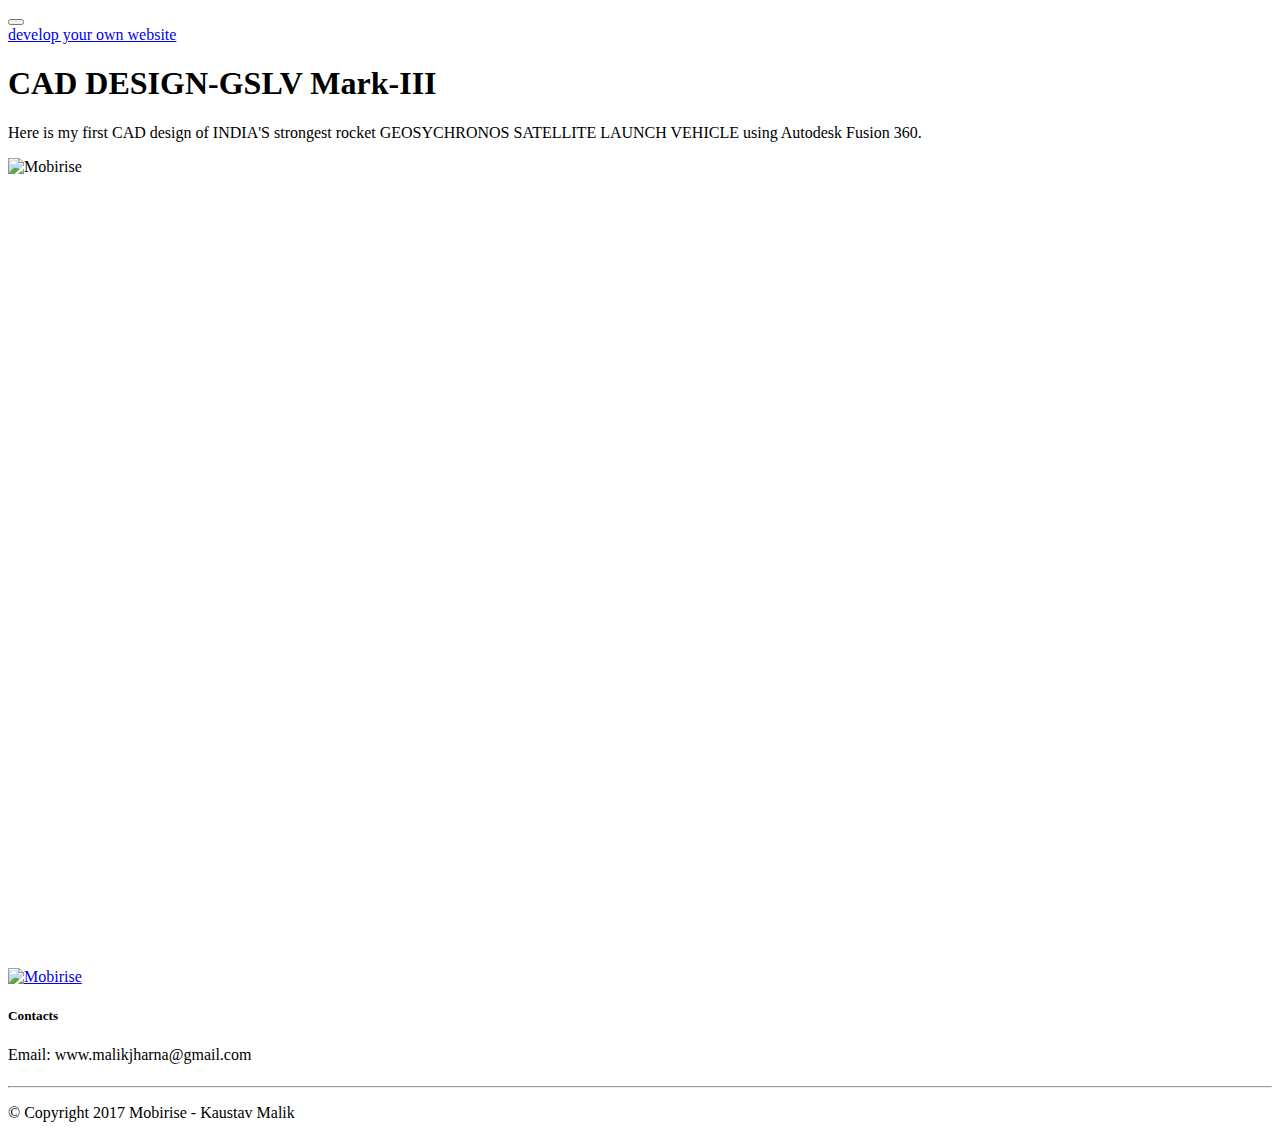
==== index.html @ b1285646 "create github pages" ====
<!DOCTYPE html>
<html  >
<head>
  <!-- Site made with Mobirise Website Builder v4.11.4, https://mobirise.com -->
  <meta charset="UTF-8">
  <meta http-equiv="X-UA-Compatible" content="IE=edge">
  <meta name="generator" content="Mobirise v4.11.4, mobirise.com">
  <meta name="viewport" content="width=device-width, initial-scale=1, minimum-scale=1">
  <link rel="shortcut icon" href="assets/images/logo2.png" type="image/x-icon">
  <meta name="description" content="">
  
  <title>Home</title>
  <link rel="stylesheet" href="assets/web/assets/mobirise-icons/mobirise-icons.css">
  <link rel="stylesheet" href="assets/bootstrap/css/bootstrap.min.css">
  <link rel="stylesheet" href="assets/bootstrap/css/bootstrap-grid.min.css">
  <link rel="stylesheet" href="assets/bootstrap/css/bootstrap-reboot.min.css">
  <link rel="stylesheet" href="assets/socicon/css/styles.css">
  <link rel="stylesheet" href="assets/tether/tether.min.css">
  <link rel="stylesheet" href="assets/dropdown/css/style.css">
  <link rel="stylesheet" href="assets/theme/css/style.css">
  <link rel="preload" as="style" href="assets/mobirise/css/mbr-additional.css"><link rel="stylesheet" href="assets/mobirise/css/mbr-additional.css" type="text/css">
  
  
  
</head>
<body>
  <section class="menu cid-qTkzRZLJNu" once="menu" id="menu1-0">

    

    <nav class="navbar navbar-expand beta-menu navbar-dropdown align-items-center navbar-fixed-top navbar-toggleable-sm">
        <button class="navbar-toggler navbar-toggler-right" type="button" data-toggle="collapse" data-target="#navbarSupportedContent" aria-controls="navbarSupportedContent" aria-expanded="false" aria-label="Toggle navigation">
            <div class="hamburger">
                <span></span>
                <span></span>
                <span></span>
                <span></span>
            </div>
        </button>
        <div class="menu-logo">
            <div class="navbar-brand">
                
                
            </div>
        </div>
        <div class="collapse navbar-collapse" id="navbarSupportedContent">
            
            
        </div>
    </nav>
</section>

<section class="engine"><a href="https://mobirise.info/k">develop your own website</a></section><section class="header4 cid-rFZw6qPSlq mbr-parallax-background" id="header4-4">

    

    <div class="mbr-overlay" style="opacity: 0.8; background-color: rgb(35, 35, 35);">
    </div>

    <div class="container">
        <div class="row justify-content-md-center">
            <div class="media-content col-md-10">
                <h1 class="mbr-section-title align-center mbr-white pb-3 mbr-bold mbr-fonts-style display-1">
                    CAD DESIGN-GSLV Mark-III</h1>
                
                <div class="mbr-text align-center mbr-white pb-3">
                    <p class="mbr-text mbr-fonts-style display-5">
                        Here is my first CAD design of INDIA'S strongest rocket GEOSYCHRONOS SATELLITE LAUNCH VEHICLE using Autodesk Fusion 360.</p>
                </div>
                
            </div>
            <div class="mbr-figure pt-5">
                <img src="assets/images/gslv3-1280x720.png" alt="Mobirise" title="" style="width: 60%;">
            </div>
        </div>
    </div>
</section>

<section class="cid-rFZwajZ3ws" id="image4-5">
    <!-- Block parameters controls (Blue "Gear" panel) -->
    
    <!-- End block parameters -->
    <div class="container images-container">
            <div class="media-container-row" style="width: 80%;">
                <div class="img-item item1" style="width: 177%;">
                    <img src="assets/images/untitled-1-1086x455.png" alt="" title="">
                    
                </div>
                <div class="img-item">
                    <img src="assets/images/gslv-626x816.png" alt="" title="">
                    
                </div>
            </div>
    </div>
</section>

<section class="cid-rFZwWcisaJ" id="video2-9">

    
    
    <figure class="mbr-figure align-center">
        <div class="video-block" style="width: 100%;">
            <div><iframe class="mbr-embedded-video" src="https://www.youtube.com/embed/X3U5oLGYOCw?rel=0&amp;amp;showinfo=0&amp;autoplay=1&amp;loop=1&amp;playlist=X3U5oLGYOCw" width="1280" height="720" frameborder="0" allowfullscreen></iframe></div>
        </div>
    </figure>
</section>

<section class="cid-qTkAaeaxX5 mbr-reveal" id="footer1-2">

    

    

    <div class="container">
        <div class="media-container-row content text-white">
            <div class="col-12 col-md-3">
                <div class="media-wrap">
                    <a href="https://mobirise.com/">
                        <img src="assets/images/logo2.png" alt="Mobirise">
                    </a>
                </div>
            </div>
            <div class="col-12 col-md-3 mbr-fonts-style display-7">
                <h5 class="pb-3"></h5>
                <p class="mbr-text"></p>
            </div>
            <div class="col-12 col-md-3 mbr-fonts-style display-7">
                <h5 class="pb-3">
                    Contacts
                </h5>
                <p class="mbr-text">
                    Email: www.malikjharna@gmail.com
<br></p>
            </div>
            <div class="col-12 col-md-3 mbr-fonts-style display-7">
                <h5 class="pb-3"></h5>
                <p class="mbr-text"></p>
            </div>
        </div>
        <div class="footer-lower">
            <div class="media-container-row">
                <div class="col-sm-12">
                    <hr>
                </div>
            </div>
            <div class="media-container-row mbr-white">
                <div class="col-sm-6 copyright">
                    <p class="mbr-text mbr-fonts-style display-7">
                        © Copyright 2017 Mobirise - Kaustav Malik</p>
                </div>
                <div class="col-md-6">
                    <div class="social-list align-right">
                        <div class="soc-item">
                            
                                <span class="mbr-iconfont mbr-iconfont-social socicon-twitter socicon"></span>
                            
                        </div>
                        <div class="soc-item">
                            
                                <a href="https://github.com/kaustavmalik2004/kaustavmalik2004.github.io" target="_blank"><span class="mbr-iconfont mbr-iconfont-social mbri-github" style="font-size: 30px; color: rgb(20, 157, 204); fill: rgb(20, 157, 204);"></span></a>
                            
                        </div>
                        <div class="soc-item">
                            <a href="https://www.youtube.com/channel/UCB0iASr8nfvkxpq-tZv5fAg?view_as=subscriber" target="_blank">
                                <span class="mbr-iconfont mbr-iconfont-social socicon-youtube socicon" style="color: rgb(255, 51, 102); fill: rgb(255, 51, 102); font-size: 30px;"></span>
                            </a>
                        </div>
                        <div class="soc-item">
                            
                                <span class="mbr-iconfont mbr-iconfont-social socicon-instagram socicon"></span>
                            
                        </div>
                        <div class="soc-item">
                            
                                <span class="mbr-iconfont mbr-iconfont-social socicon-googleplus socicon"></span>
                            
                        </div>
                        <div class="soc-item">
                            
                                <span class="mbr-iconfont mbr-iconfont-social socicon-behance socicon"></span>
                            
                        </div>
                    </div>
                </div>
            </div>
        </div>
    </div>
</section>


  <script src="assets/web/assets/jquery/jquery.min.js"></script>
  <script src="assets/popper/popper.min.js"></script>
  <script src="assets/bootstrap/js/bootstrap.min.js"></script>
  <script src="assets/tether/tether.min.js"></script>
  <script src="assets/dropdown/js/nav-dropdown.js"></script>
  <script src="assets/dropdown/js/navbar-dropdown.js"></script>
  <script src="assets/touchswipe/jquery.touch-swipe.min.js"></script>
  <script src="assets/parallax/jarallax.min.js"></script>
  <script src="assets/smoothscroll/smooth-scroll.js"></script>
  <script src="assets/theme/js/script.js"></script>
  
  
</body>
</html>
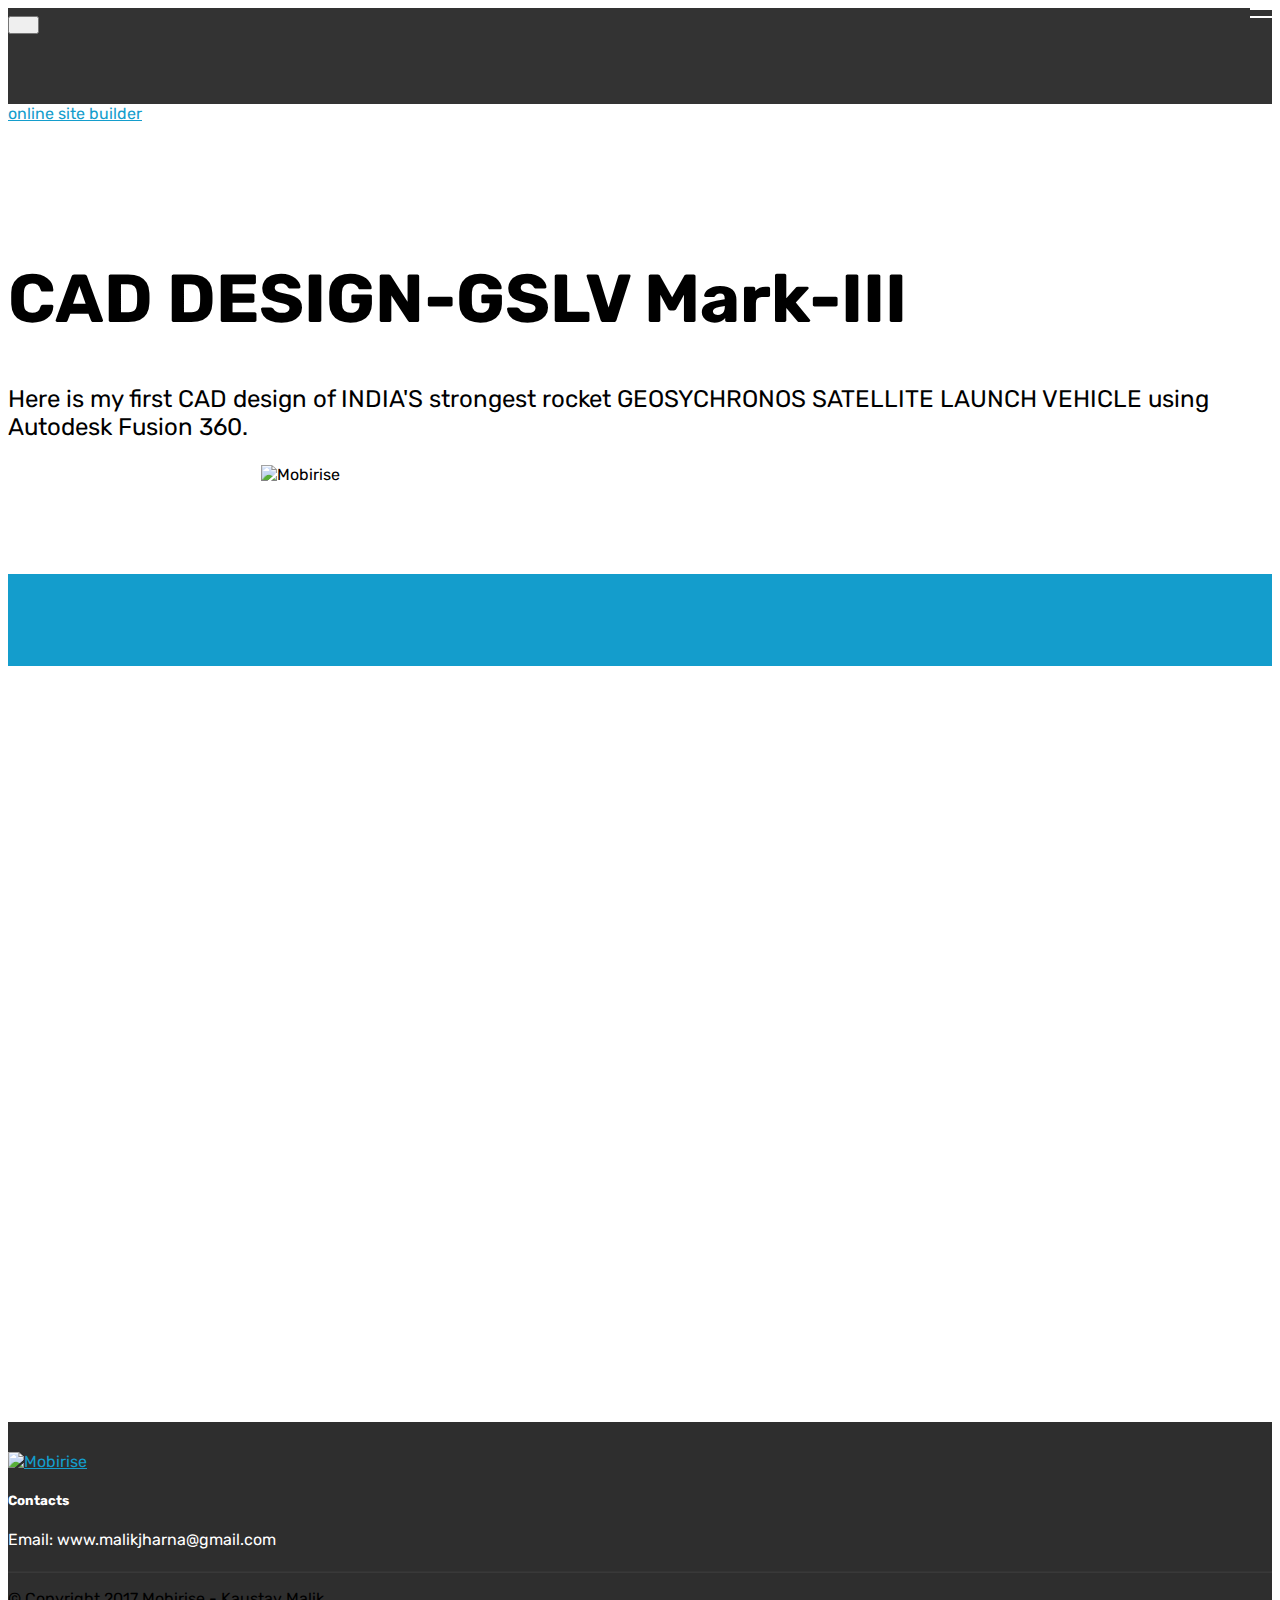
==== commit a3c37d7d: "create github pages" ====
--- a/index.html
+++ b/index.html
@@ -50,7 +50,7 @@
     </nav>
 </section>
 
-<section class="engine"><a href="https://mobirise.info/k">develop your own website</a></section><section class="header4 cid-rFZw6qPSlq mbr-parallax-background" id="header4-4">
+<section class="engine"><a href="https://mobirise.info/a">online site builder</a></section><section class="header4 cid-rFZw6qPSlq mbr-parallax-background" id="header4-4">
 
     
 
--- a/assets/mobirise/css/mbr-additional.css
+++ b/assets/mobirise/css/mbr-additional.css
@@ -0,0 +1,2223 @@
+@import url(https://fonts.googleapis.com/css?family=Rubik:300,300i,400,400i,500,500i,700,700i,900,900i&display=swap);
+
+
+
+
+
+body {
+  font-family: Rubik;
+}
+.display-1 {
+  font-family: 'Rubik', sans-serif;
+  font-size: 4.25rem;
+  font-display: swap;
+}
+.display-1 > .mbr-iconfont {
+  font-size: 6.8rem;
+}
+.display-2 {
+  font-family: 'Rubik', sans-serif;
+  font-size: 3rem;
+  font-display: swap;
+}
+.display-2 > .mbr-iconfont {
+  font-size: 4.8rem;
+}
+.display-4 {
+  font-family: 'Rubik', sans-serif;
+  font-size: 1rem;
+  font-display: swap;
+}
+.display-4 > .mbr-iconfont {
+  font-size: 1.6rem;
+}
+.display-5 {
+  font-family: 'Rubik', sans-serif;
+  font-size: 1.5rem;
+  font-display: swap;
+}
+.display-5 > .mbr-iconfont {
+  font-size: 2.4rem;
+}
+.display-7 {
+  font-family: 'Rubik', sans-serif;
+  font-size: 1rem;
+  font-display: swap;
+}
+.display-7 > .mbr-iconfont {
+  font-size: 1.6rem;
+}
+/* ---- Fluid typography for mobile devices ---- */
+/* 1.4 - font scale ratio ( bootstrap == 1.42857 ) */
+/* 100vw - current viewport width */
+/* (48 - 20)  48 == 48rem == 768px, 20 == 20rem == 320px(minimal supported viewport) */
+/* 0.65 - min scale variable, may vary */
+@media (max-width: 768px) {
+  .display-1 {
+    font-size: 3.4rem;
+    font-size: calc( 2.1374999999999997rem + (4.25 - 2.1374999999999997) * ((100vw - 20rem) / (48 - 20)));
+    line-height: calc( 1.4 * (2.1374999999999997rem + (4.25 - 2.1374999999999997) * ((100vw - 20rem) / (48 - 20))));
+  }
+  .display-2 {
+    font-size: 2.4rem;
+    font-size: calc( 1.7rem + (3 - 1.7) * ((100vw - 20rem) / (48 - 20)));
+    line-height: calc( 1.4 * (1.7rem + (3 - 1.7) * ((100vw - 20rem) / (48 - 20))));
+  }
+  .display-4 {
+    font-size: 0.8rem;
+    font-size: calc( 1rem + (1 - 1) * ((100vw - 20rem) / (48 - 20)));
+    line-height: calc( 1.4 * (1rem + (1 - 1) * ((100vw - 20rem) / (48 - 20))));
+  }
+  .display-5 {
+    font-size: 1.2rem;
+    font-size: calc( 1.175rem + (1.5 - 1.175) * ((100vw - 20rem) / (48 - 20)));
+    line-height: calc( 1.4 * (1.175rem + (1.5 - 1.175) * ((100vw - 20rem) / (48 - 20))));
+  }
+}
+/* Buttons */
+.btn {
+  padding: 1rem 3rem;
+  border-radius: 3px;
+}
+.btn-sm {
+  padding: 0.6rem 1.5rem;
+  border-radius: 3px;
+}
+.btn-md {
+  padding: 1rem 3rem;
+  border-radius: 3px;
+}
+.btn-lg {
+  padding: 1.2rem 3.2rem;
+  border-radius: 3px;
+}
+.bg-primary {
+  background-color: #149dcc !important;
+}
+.bg-success {
+  background-color: #f7ed4a !important;
+}
+.bg-info {
+  background-color: #82786e !important;
+}
+.bg-warning {
+  background-color: #879a9f !important;
+}
+.bg-danger {
+  background-color: #b1a374 !important;
+}
+.btn-primary,
+.btn-primary:active {
+  background-color: #149dcc !important;
+  border-color: #149dcc !important;
+  color: #ffffff !important;
+}
+.btn-primary:hover,
+.btn-primary:focus,
+.btn-primary.focus,
+.btn-primary.active {
+  color: #ffffff !important;
+  background-color: #0d6786 !important;
+  border-color: #0d6786 !important;
+}
+.btn-primary.disabled,
+.btn-primary:disabled {
+  color: #ffffff !important;
+  background-color: #0d6786 !important;
+  border-color: #0d6786 !important;
+}
+.btn-secondary,
+.btn-secondary:active {
+  background-color: #ff3366 !important;
+  border-color: #ff3366 !important;
+  color: #ffffff !important;
+}
+.btn-secondary:hover,
+.btn-secondary:focus,
+.btn-secondary.focus,
+.btn-secondary.active {
+  color: #ffffff !important;
+  background-color: #e50039 !important;
+  border-color: #e50039 !important;
+}
+.btn-secondary.disabled,
+.btn-secondary:disabled {
+  color: #ffffff !important;
+  background-color: #e50039 !important;
+  border-color: #e50039 !important;
+}
+.btn-info,
+.btn-info:active {
+  background-color: #82786e !important;
+  border-color: #82786e !important;
+  color: #ffffff !important;
+}
+.btn-info:hover,
+.btn-info:focus,
+.btn-info.focus,
+.btn-info.active {
+  color: #ffffff !important;
+  background-color: #59524b !important;
+  border-color: #59524b !important;
+}
+.btn-info.disabled,
+.btn-info:disabled {
+  color: #ffffff !important;
+  background-color: #59524b !important;
+  border-color: #59524b !important;
+}
+.btn-success,
+.btn-success:active {
+  background-color: #f7ed4a !important;
+  border-color: #f7ed4a !important;
+  color: #3f3c03 !important;
+}
+.btn-success:hover,
+.btn-success:focus,
+.btn-success.focus,
+.btn-success.active {
+  color: #3f3c03 !important;
+  background-color: #eadd0a !important;
+  border-color: #eadd0a !important;
+}
+.btn-success.disabled,
+.btn-success:disabled {
+  color: #3f3c03 !important;
+  background-color: #eadd0a !important;
+  border-color: #eadd0a !important;
+}
+.btn-warning,
+.btn-warning:active {
+  background-color: #879a9f !important;
+  border-color: #879a9f !important;
+  color: #ffffff !important;
+}
+.btn-warning:hover,
+.btn-warning:focus,
+.btn-warning.focus,
+.btn-warning.active {
+  color: #ffffff !important;
+  background-color: #617479 !important;
+  border-color: #617479 !important;
+}
+.btn-warning.disabled,
+.btn-warning:disabled {
+  color: #ffffff !important;
+  background-color: #617479 !important;
+  border-color: #617479 !important;
+}
+.btn-danger,
+.btn-danger:active {
+  background-color: #b1a374 !important;
+  border-color: #b1a374 !important;
+  color: #ffffff !important;
+}
+.btn-danger:hover,
+.btn-danger:focus,
+.btn-danger.focus,
+.btn-danger.active {
+  color: #ffffff !important;
+  background-color: #8b7d4e !important;
+  border-color: #8b7d4e !important;
+}
+.btn-danger.disabled,
+.btn-danger:disabled {
+  color: #ffffff !important;
+  background-color: #8b7d4e !important;
+  border-color: #8b7d4e !important;
+}
+.btn-white {
+  color: #333333 !important;
+}
+.btn-white,
+.btn-white:active {
+  background-color: #ffffff !important;
+  border-color: #ffffff !important;
+  color: #808080 !important;
+}
+.btn-white:hover,
+.btn-white:focus,
+.btn-white.focus,
+.btn-white.active {
+  color: #808080 !important;
+  background-color: #d9d9d9 !important;
+  border-color: #d9d9d9 !important;
+}
+.btn-white.disabled,
+.btn-white:disabled {
+  color: #808080 !important;
+  background-color: #d9d9d9 !important;
+  border-color: #d9d9d9 !important;
+}
+.btn-black,
+.btn-black:active {
+  background-color: #333333 !important;
+  border-color: #333333 !important;
+  color: #ffffff !important;
+}
+.btn-black:hover,
+.btn-black:focus,
+.btn-black.focus,
+.btn-black.active {
+  color: #ffffff !important;
+  background-color: #0d0d0d !important;
+  border-color: #0d0d0d !important;
+}
+.btn-black.disabled,
+.btn-black:disabled {
+  color: #ffffff !important;
+  background-color: #0d0d0d !important;
+  border-color: #0d0d0d !important;
+}
+.btn-primary-outline,
+.btn-primary-outline:active {
+  background: none;
+  border-color: #0b566f;
+  color: #0b566f;
+}
+.btn-primary-outline:hover,
+.btn-primary-outline:focus,
+.btn-primary-outline.focus,
+.btn-primary-outline.active {
+  color: #ffffff;
+  background-color: #149dcc;
+  border-color: #149dcc;
+}
+.btn-primary-outline.disabled,
+.btn-primary-outline:disabled {
+  color: #ffffff !important;
+  background-color: #149dcc !important;
+  border-color: #149dcc !important;
+}
+.btn-secondary-outline,
+.btn-secondary-outline:active {
+  background: none;
+  border-color: #cc0033;
+  color: #cc0033;
+}
+.btn-secondary-outline:hover,
+.btn-secondary-outline:focus,
+.btn-secondary-outline.focus,
+.btn-secondary-outline.active {
+  color: #ffffff;
+  background-color: #ff3366;
+  border-color: #ff3366;
+}
+.btn-secondary-outline.disabled,
+.btn-secondary-outline:disabled {
+  color: #ffffff !important;
+  background-color: #ff3366 !important;
+  border-color: #ff3366 !important;
+}
+.btn-info-outline,
+.btn-info-outline:active {
+  background: none;
+  border-color: #4b453f;
+  color: #4b453f;
+}
+.btn-info-outline:hover,
+.btn-info-outline:focus,
+.btn-info-outline.focus,
+.btn-info-outline.active {
+  color: #ffffff;
+  background-color: #82786e;
+  border-color: #82786e;
+}
+.btn-info-outline.disabled,
+.btn-info-outline:disabled {
+  color: #ffffff !important;
+  background-color: #82786e !important;
+  border-color: #82786e !important;
+}
+.btn-success-outline,
+.btn-success-outline:active {
+  background: none;
+  border-color: #d2c609;
+  color: #d2c609;
+}
+.btn-success-outline:hover,
+.btn-success-outline:focus,
+.btn-success-outline.focus,
+.btn-success-outline.active {
+  color: #3f3c03;
+  background-color: #f7ed4a;
+  border-color: #f7ed4a;
+}
+.btn-success-outline.disabled,
+.btn-success-outline:disabled {
+  color: #3f3c03 !important;
+  background-color: #f7ed4a !important;
+  border-color: #f7ed4a !important;
+}
+.btn-warning-outline,
+.btn-warning-outline:active {
+  background: none;
+  border-color: #55666b;
+  color: #55666b;
+}
+.btn-warning-outline:hover,
+.btn-warning-outline:focus,
+.btn-warning-outline.focus,
+.btn-warning-outline.active {
+  color: #ffffff;
+  background-color: #879a9f;
+  border-color: #879a9f;
+}
+.btn-warning-outline.disabled,
+.btn-warning-outline:disabled {
+  color: #ffffff !important;
+  background-color: #879a9f !important;
+  border-color: #879a9f !important;
+}
+.btn-danger-outline,
+.btn-danger-outline:active {
+  background: none;
+  border-color: #7a6e45;
+  color: #7a6e45;
+}
+.btn-danger-outline:hover,
+.btn-danger-outline:focus,
+.btn-danger-outline.focus,
+.btn-danger-outline.active {
+  color: #ffffff;
+  background-color: #b1a374;
+  border-color: #b1a374;
+}
+.btn-danger-outline.disabled,
+.btn-danger-outline:disabled {
+  color: #ffffff !important;
+  background-color: #b1a374 !important;
+  border-color: #b1a374 !important;
+}
+.btn-black-outline,
+.btn-black-outline:active {
+  background: none;
+  border-color: #000000;
+  color: #000000;
+}
+.btn-black-outline:hover,
+.btn-black-outline:focus,
+.btn-black-outline.focus,
+.btn-black-outline.active {
+  color: #ffffff;
+  background-color: #333333;
+  border-color: #333333;
+}
+.btn-black-outline.disabled,
+.btn-black-outline:disabled {
+  color: #ffffff !important;
+  background-color: #333333 !important;
+  border-color: #333333 !important;
+}
+.btn-white-outline,
+.btn-white-outline:active,
+.btn-white-outline.active {
+  background: none;
+  border-color: #ffffff;
+  color: #ffffff;
+}
+.btn-white-outline:hover,
+.btn-white-outline:focus,
+.btn-white-outline.focus {
+  color: #333333;
+  background-color: #ffffff;
+  border-color: #ffffff;
+}
+.text-primary {
+  color: #149dcc !important;
+}
+.text-secondary {
+  color: #ff3366 !important;
+}
+.text-success {
+  color: #f7ed4a !important;
+}
+.text-info {
+  color: #82786e !important;
+}
+.text-warning {
+  color: #879a9f !important;
+}
+.text-danger {
+  color: #b1a374 !important;
+}
+.text-white {
+  color: #ffffff !important;
+}
+.text-black {
+  color: #000000 !important;
+}
+a.text-primary:hover,
+a.text-primary:focus {
+  color: #0b566f !important;
+}
+a.text-secondary:hover,
+a.text-secondary:focus {
+  color: #cc0033 !important;
+}
+a.text-success:hover,
+a.text-success:focus {
+  color: #d2c609 !important;
+}
+a.text-info:hover,
+a.text-info:focus {
+  color: #4b453f !important;
+}
+a.text-warning:hover,
+a.text-warning:focus {
+  color: #55666b !important;
+}
+a.text-danger:hover,
+a.text-danger:focus {
+  color: #7a6e45 !important;
+}
+a.text-white:hover,
+a.text-white:focus {
+  color: #b3b3b3 !important;
+}
+a.text-black:hover,
+a.text-black:focus {
+  color: #4d4d4d !important;
+}
+.alert-success {
+  background-color: #70c770;
+}
+.alert-info {
+  background-color: #82786e;
+}
+.alert-warning {
+  background-color: #879a9f;
+}
+.alert-danger {
+  background-color: #b1a374;
+}
+.mbr-section-btn a.btn:not(.btn-form) {
+  border-radius: 100px;
+}
+.mbr-section-btn a.btn:not(.btn-form):hover,
+.mbr-section-btn a.btn:not(.btn-form):focus {
+  box-shadow: none !important;
+}
+.mbr-section-btn a.btn:not(.btn-form):hover,
+.mbr-section-btn a.btn:not(.btn-form):focus {
+  box-shadow: 0 10px 40px 0 rgba(0, 0, 0, 0.2) !important;
+  -webkit-box-shadow: 0 10px 40px 0 rgba(0, 0, 0, 0.2) !important;
+}
+.mbr-gallery-filter li a {
+  border-radius: 100px !important;
+}
+.mbr-gallery-filter li.active .btn {
+  background-color: #149dcc;
+  border-color: #149dcc;
+  color: #ffffff;
+}
+.mbr-gallery-filter li.active .btn:focus {
+  box-shadow: none;
+}
+.nav-tabs .nav-link {
+  border-radius: 100px !important;
+}
+a,
+a:hover {
+  color: #149dcc;
+}
+.mbr-plan-header.bg-primary .mbr-plan-subtitle,
+.mbr-plan-header.bg-primary .mbr-plan-price-desc {
+  color: #b4e6f8;
+}
+.mbr-plan-header.bg-success .mbr-plan-subtitle,
+.mbr-plan-header.bg-success .mbr-plan-price-desc {
+  color: #ffffff;
+}
+.mbr-plan-header.bg-info .mbr-plan-subtitle,
+.mbr-plan-header.bg-info .mbr-plan-price-desc {
+  color: #beb8b2;
+}
+.mbr-plan-header.bg-warning .mbr-plan-subtitle,
+.mbr-plan-header.bg-warning .mbr-plan-price-desc {
+  color: #ced6d8;
+}
+.mbr-plan-header.bg-danger .mbr-plan-subtitle,
+.mbr-plan-header.bg-danger .mbr-plan-price-desc {
+  color: #dfd9c6;
+}
+/* Scroll to top button*/
+.scrollToTop_wraper {
+  display: none;
+}
+.form-control {
+  font-family: 'Rubik', sans-serif;
+  font-size: 1rem;
+  font-display: swap;
+}
+.form-control > .mbr-iconfont {
+  font-size: 1.6rem;
+}
+blockquote {
+  border-color: #149dcc;
+}
+/* Forms */
+.mbr-form .btn {
+  margin: .4rem 0;
+}
+.mbr-form .input-group-btn a.btn {
+  border-radius: 100px !important;
+}
+.mbr-form .input-group-btn a.btn:hover {
+  box-shadow: 0 10px 40px 0 rgba(0, 0, 0, 0.2);
+}
+.mbr-form .input-group-btn button[type="submit"] {
+  border-radius: 100px !important;
+  padding: 1rem 3rem;
+}
+.mbr-form .input-group-btn button[type="submit"]:hover {
+  box-shadow: 0 10px 40px 0 rgba(0, 0, 0, 0.2);
+}
+.form2 .form-control {
+  border-top-left-radius: 100px;
+  border-bottom-left-radius: 100px;
+}
+.form2 .input-group-btn a.btn {
+  border-top-left-radius: 0 !important;
+  border-bottom-left-radius: 0 !important;
+}
+.form2 .input-group-btn button[type="submit"] {
+  border-top-left-radius: 0 !important;
+  border-bottom-left-radius: 0 !important;
+}
+.form3 input[type="email"] {
+  border-radius: 100px !important;
+}
+@media (max-width: 349px) {
+  .form2 input[type="email"] {
+    border-radius: 100px !important;
+  }
+  .form2 .input-group-btn a.btn {
+    border-radius: 100px !important;
+  }
+  .form2 .input-group-btn button[type="submit"] {
+    border-radius: 100px !important;
+  }
+}
+@media (max-width: 767px) {
+  .btn {
+    font-size: .75rem !important;
+  }
+  .btn .mbr-iconfont {
+    font-size: 1rem !important;
+  }
+}
+/* Footer */
+.mbr-footer-content li::before,
+.mbr-footer .mbr-contacts li::before {
+  background: #149dcc;
+}
+.mbr-footer-content li a:hover,
+.mbr-footer .mbr-contacts li a:hover {
+  color: #149dcc;
+}
+.footer3 input[type="email"],
+.footer4 input[type="email"] {
+  border-radius: 100px !important;
+}
+.footer3 .input-group-btn a.btn,
+.footer4 .input-group-btn a.btn {
+  border-radius: 100px !important;
+}
+.footer3 .input-group-btn button[type="submit"],
+.footer4 .input-group-btn button[type="submit"] {
+  border-radius: 100px !important;
+}
+/* Headers*/
+.header13 .form-inline input[type="email"],
+.header14 .form-inline input[type="email"] {
+  border-radius: 100px;
+}
+.header13 .form-inline input[type="text"],
+.header14 .form-inline input[type="text"] {
+  border-radius: 100px;
+}
+.header13 .form-inline input[type="tel"],
+.header14 .form-inline input[type="tel"] {
+  border-radius: 100px;
+}
+.header13 .form-inline a.btn,
+.header14 .form-inline a.btn {
+  border-radius: 100px;
+}
+.header13 .form-inline button,
+.header14 .form-inline button {
+  border-radius: 100px !important;
+}
+@media screen and (-ms-high-contrast: active), (-ms-high-contrast: none) {
+  .card-wrapper {
+    flex: auto !important;
+  }
+}
+.jq-selectbox li:hover,
+.jq-selectbox li.selected {
+  background-color: #149dcc;
+  color: #ffffff;
+}
+.jq-selectbox .jq-selectbox__trigger-arrow,
+.jq-number__spin.minus:after,
+.jq-number__spin.plus:after {
+  transition: 0.4s;
+  border-top-color: currentColor;
+  border-bottom-color: currentColor;
+}
+.jq-selectbox:hover .jq-selectbox__trigger-arrow,
+.jq-number__spin.minus:hover:after,
+.jq-number__spin.plus:hover:after {
+  border-top-color: #149dcc;
+  border-bottom-color: #149dcc;
+}
+.xdsoft_datetimepicker .xdsoft_calendar td.xdsoft_default,
+.xdsoft_datetimepicker .xdsoft_calendar td.xdsoft_current,
+.xdsoft_datetimepicker .xdsoft_timepicker .xdsoft_time_box > div > div.xdsoft_current {
+  color: #ffffff !important;
+  background-color: #149dcc !important;
+  box-shadow: none !important;
+}
+.xdsoft_datetimepicker .xdsoft_calendar td:hover,
+.xdsoft_datetimepicker .xdsoft_timepicker .xdsoft_time_box > div > div:hover {
+  color: #ffffff !important;
+  background: #ff3366 !important;
+  box-shadow: none !important;
+}
+.lazy-bg {
+  background-image: none !important;
+}
+.lazy-placeholder:not(section),
+.lazy-none {
+  display: block;
+  position: relative;
+  padding-bottom: 56.25%;
+}
+iframe.lazy-placeholder,
+.lazy-placeholder:after {
+  content: '';
+  position: absolute;
+  width: 100px;
+  height: 100px;
+  background: transparent no-repeat center;
+  background-size: contain;
+  top: 50%;
+  left: 50%;
+  transform: translateX(-50%) translateY(-50%);
+  background-image: url("data:image/svg+xml;charset=UTF-8,%3csvg width='32' height='32' viewBox='0 0 64 64' xmlns='http://www.w3.org/2000/svg' stroke='%23149dcc' %3e%3cg fill='none' fill-rule='evenodd'%3e%3cg transform='translate(16 16)' stroke-width='2'%3e%3ccircle stroke-opacity='.5' cx='16' cy='16' r='16'/%3e%3cpath d='M32 16c0-9.94-8.06-16-16-16'%3e%3canimateTransform attributeName='transform' type='rotate' from='0 16 16' to='360 16 16' dur='1s' repeatCount='indefinite'/%3e%3c/path%3e%3c/g%3e%3c/g%3e%3c/svg%3e");
+}
+section.lazy-placeholder:after {
+  opacity: 0.3;
+}
+.cid-qTkzRZLJNu .navbar {
+  padding: .5rem 0;
+  background: #333333;
+  transition: none;
+  min-height: 77px;
+}
+.cid-qTkzRZLJNu .navbar-dropdown.bg-color.transparent.opened {
+  background: #333333;
+}
+.cid-qTkzRZLJNu a {
+  font-style: normal;
+}
+.cid-qTkzRZLJNu .nav-item span {
+  padding-right: 0.4em;
+  line-height: 0.5em;
+  vertical-align: text-bottom;
+  position: relative;
+  text-decoration: none;
+}
+.cid-qTkzRZLJNu .nav-item a {
+  display: flex;
+  align-items: center;
+  justify-content: center;
+  padding: 0.7rem 0 !important;
+  margin: 0rem .65rem !important;
+}
+.cid-qTkzRZLJNu .nav-item:focus,
+.cid-qTkzRZLJNu .nav-link:focus {
+  outline: none;
+}
+.cid-qTkzRZLJNu .btn {
+  padding: 0.4rem 1.5rem;
+  display: inline-flex;
+  align-items: center;
+}
+.cid-qTkzRZLJNu .btn .mbr-iconfont {
+  font-size: 1.6rem;
+}
+.cid-qTkzRZLJNu .menu-logo {
+  margin-right: auto;
+}
+.cid-qTkzRZLJNu .menu-logo .navbar-brand {
+  display: flex;
+  margin-left: 5rem;
+  padding: 0;
+  transition: padding .2s;
+  min-height: 3.8rem;
+  align-items: center;
+}
+.cid-qTkzRZLJNu .menu-logo .navbar-brand .navbar-caption-wrap {
+  display: -webkit-flex;
+  -webkit-align-items: center;
+  align-items: center;
+  word-break: break-word;
+  min-width: 7rem;
+  margin: .3rem 0;
+}
+.cid-qTkzRZLJNu .menu-logo .navbar-brand .navbar-caption-wrap .navbar-caption {
+  line-height: 1.2rem !important;
+  padding-right: 2rem;
+}
+.cid-qTkzRZLJNu .menu-logo .navbar-brand .navbar-logo {
+  font-size: 4rem;
+  transition: font-size 0.25s;
+}
+.cid-qTkzRZLJNu .menu-logo .navbar-brand .navbar-logo img {
+  display: flex;
+}
+.cid-qTkzRZLJNu .menu-logo .navbar-brand .navbar-logo .mbr-iconfont {
+  transition: font-size 0.25s;
+}
+.cid-qTkzRZLJNu .navbar-toggleable-sm .navbar-collapse {
+  justify-content: flex-end;
+  -webkit-justify-content: flex-end;
+  padding-right: 5rem;
+  width: auto;
+}
+.cid-qTkzRZLJNu .navbar-toggleable-sm .navbar-collapse .navbar-nav {
+  flex-wrap: wrap;
+  -webkit-flex-wrap: wrap;
+  padding-left: 0;
+}
+.cid-qTkzRZLJNu .navbar-toggleable-sm .navbar-collapse .navbar-nav .nav-item {
+  -webkit-align-self: center;
+  align-self: center;
+}
+.cid-qTkzRZLJNu .navbar-toggleable-sm .navbar-collapse .navbar-buttons {
+  padding-left: 0;
+  padding-bottom: 0;
+}
+.cid-qTkzRZLJNu .dropdown .dropdown-menu {
+  background: #333333;
+  display: none;
+  position: absolute;
+  min-width: 5rem;
+  padding-top: 1.4rem;
+  padding-bottom: 1.4rem;
+  text-align: left;
+}
+.cid-qTkzRZLJNu .dropdown .dropdown-menu .dropdown-item {
+  width: auto;
+  padding: 0.235em 1.5385em 0.235em 1.5385em !important;
+}
+.cid-qTkzRZLJNu .dropdown .dropdown-menu .dropdown-item::after {
+  right: 0.5rem;
+}
+.cid-qTkzRZLJNu .dropdown .dropdown-menu .dropdown-submenu {
+  margin: 0;
+}
+.cid-qTkzRZLJNu .dropdown.open > .dropdown-menu {
+  display: block;
+}
+.cid-qTkzRZLJNu .navbar-toggleable-sm.opened:after {
+  position: absolute;
+  width: 100vw;
+  height: 100vh;
+  content: '';
+  background-color: rgba(0, 0, 0, 0.1);
+  left: 0;
+  bottom: 0;
+  transform: translateY(100%);
+  -webkit-transform: translateY(100%);
+  z-index: 1000;
+}
+.cid-qTkzRZLJNu .navbar.navbar-short {
+  min-height: 60px;
+  transition: all .2s;
+}
+.cid-qTkzRZLJNu .navbar.navbar-short .navbar-toggler-right {
+  top: 20px;
+}
+.cid-qTkzRZLJNu .navbar.navbar-short .navbar-logo a {
+  font-size: 2.5rem !important;
+  line-height: 2.5rem;
+  transition: font-size 0.25s;
+}
+.cid-qTkzRZLJNu .navbar.navbar-short .navbar-logo a .mbr-iconfont {
+  font-size: 2.5rem !important;
+}
+.cid-qTkzRZLJNu .navbar.navbar-short .navbar-logo a img {
+  height: 3rem !important;
+}
+.cid-qTkzRZLJNu .navbar.navbar-short .navbar-brand {
+  min-height: 3rem;
+}
+.cid-qTkzRZLJNu button.navbar-toggler {
+  width: 31px;
+  height: 18px;
+  cursor: pointer;
+  transition: all .2s;
+  top: 1.5rem;
+  right: 1rem;
+}
+.cid-qTkzRZLJNu button.navbar-toggler:focus {
+  outline: none;
+}
+.cid-qTkzRZLJNu button.navbar-toggler .hamburger span {
+  position: absolute;
+  right: 0;
+  width: 30px;
+  height: 2px;
+  border-right: 5px;
+  background-color: #ffffff;
+}
+.cid-qTkzRZLJNu button.navbar-toggler .hamburger span:nth-child(1) {
+  top: 0;
+  transition: all .2s;
+}
+.cid-qTkzRZLJNu button.navbar-toggler .hamburger span:nth-child(2) {
+  top: 8px;
+  transition: all .15s;
+}
+.cid-qTkzRZLJNu button.navbar-toggler .hamburger span:nth-child(3) {
+  top: 8px;
+  transition: all .15s;
+}
+.cid-qTkzRZLJNu button.navbar-toggler .hamburger span:nth-child(4) {
+  top: 16px;
+  transition: all .2s;
+}
+.cid-qTkzRZLJNu nav.opened .hamburger span:nth-child(1) {
+  top: 8px;
+  width: 0;
+  opacity: 0;
+  right: 50%;
+  transition: all .2s;
+}
+.cid-qTkzRZLJNu nav.opened .hamburger span:nth-child(2) {
+  -webkit-transform: rotate(45deg);
+  transform: rotate(45deg);
+  transition: all .25s;
+}
+.cid-qTkzRZLJNu nav.opened .hamburger span:nth-child(3) {
+  -webkit-transform: rotate(-45deg);
+  transform: rotate(-45deg);
+  transition: all .25s;
+}
+.cid-qTkzRZLJNu nav.opened .hamburger span:nth-child(4) {
+  top: 8px;
+  width: 0;
+  opacity: 0;
+  right: 50%;
+  transition: all .2s;
+}
+.cid-qTkzRZLJNu .collapsed.navbar-expand {
+  flex-direction: column;
+}
+.cid-qTkzRZLJNu .collapsed .btn {
+  display: flex;
+}
+.cid-qTkzRZLJNu .collapsed .navbar-collapse {
+  display: none !important;
+  padding-right: 0 !important;
+}
+.cid-qTkzRZLJNu .collapsed .navbar-collapse.collapsing,
+.cid-qTkzRZLJNu .collapsed .navbar-collapse.show {
+  display: block !important;
+}
+.cid-qTkzRZLJNu .collapsed .navbar-collapse.collapsing .navbar-nav,
+.cid-qTkzRZLJNu .collapsed .navbar-collapse.show .navbar-nav {
+  display: block;
+  text-align: center;
+}
+.cid-qTkzRZLJNu .collapsed .navbar-collapse.collapsing .navbar-nav .nav-item,
+.cid-qTkzRZLJNu .collapsed .navbar-collapse.show .navbar-nav .nav-item {
+  clear: both;
+}
+.cid-qTkzRZLJNu .collapsed .navbar-collapse.collapsing .navbar-nav .nav-item:last-child,
+.cid-qTkzRZLJNu .collapsed .navbar-collapse.show .navbar-nav .nav-item:last-child {
+  margin-bottom: 1rem;
+}
+.cid-qTkzRZLJNu .collapsed .navbar-collapse.collapsing .navbar-buttons,
+.cid-qTkzRZLJNu .collapsed .navbar-collapse.show .navbar-buttons {
+  text-align: center;
+}
+.cid-qTkzRZLJNu .collapsed .navbar-collapse.collapsing .navbar-buttons:last-child,
+.cid-qTkzRZLJNu .collapsed .navbar-collapse.show .navbar-buttons:last-child {
+  margin-bottom: 1rem;
+}
+.cid-qTkzRZLJNu .collapsed button.navbar-toggler {
+  display: block;
+}
+.cid-qTkzRZLJNu .collapsed .navbar-brand {
+  margin-left: 1rem !important;
+}
+.cid-qTkzRZLJNu .collapsed .navbar-toggleable-sm {
+  flex-direction: column;
+  -webkit-flex-direction: column;
+}
+.cid-qTkzRZLJNu .collapsed .dropdown .dropdown-menu {
+  width: 100%;
+  text-align: center;
+  position: relative;
+  opacity: 0;
+  display: block;
+  height: 0;
+  visibility: hidden;
+  padding: 0;
+  transition-duration: .5s;
+  transition-property: opacity,padding,height;
+}
+.cid-qTkzRZLJNu .collapsed .dropdown.open > .dropdown-menu {
+  position: relative;
+  opacity: 1;
+  height: auto;
+  padding: 1.4rem 0;
+  visibility: visible;
+}
+.cid-qTkzRZLJNu .collapsed .dropdown .dropdown-submenu {
+  left: 0;
+  text-align: center;
+  width: 100%;
+}
+.cid-qTkzRZLJNu .collapsed .dropdown .dropdown-toggle[data-toggle="dropdown-submenu"]::after {
+  margin-top: 0;
+  position: inherit;
+  right: 0;
+  top: 50%;
+  display: inline-block;
+  width: 0;
+  height: 0;
+  margin-left: .3em;
+  vertical-align: middle;
+  content: "";
+  border-top: .30em solid;
+  border-right: .30em solid transparent;
+  border-left: .30em solid transparent;
+}
+@media (max-width: 991px) {
+  .cid-qTkzRZLJNu .navbar-expand {
+    flex-direction: column;
+  }
+  .cid-qTkzRZLJNu img {
+    height: 3.8rem !important;
+  }
+  .cid-qTkzRZLJNu .btn {
+    display: flex;
+  }
+  .cid-qTkzRZLJNu button.navbar-toggler {
+    display: block;
+  }
+  .cid-qTkzRZLJNu .navbar-brand {
+    margin-left: 1rem !important;
+  }
+  .cid-qTkzRZLJNu .navbar-toggleable-sm {
+    flex-direction: column;
+    -webkit-flex-direction: column;
+  }
+  .cid-qTkzRZLJNu .navbar-collapse {
+    display: none !important;
+    padding-right: 0 !important;
+  }
+  .cid-qTkzRZLJNu .navbar-collapse.collapsing,
+  .cid-qTkzRZLJNu .navbar-collapse.show {
+    display: block !important;
+  }
+  .cid-qTkzRZLJNu .navbar-collapse.collapsing .navbar-nav,
+  .cid-qTkzRZLJNu .navbar-collapse.show .navbar-nav {
+    display: block;
+    text-align: center;
+  }
+  .cid-qTkzRZLJNu .navbar-collapse.collapsing .navbar-nav .nav-item,
+  .cid-qTkzRZLJNu .navbar-collapse.show .navbar-nav .nav-item {
+    clear: both;
+  }
+  .cid-qTkzRZLJNu .navbar-collapse.collapsing .navbar-nav .nav-item:last-child,
+  .cid-qTkzRZLJNu .navbar-collapse.show .navbar-nav .nav-item:last-child {
+    margin-bottom: 1rem;
+  }
+  .cid-qTkzRZLJNu .navbar-collapse.collapsing .navbar-buttons,
+  .cid-qTkzRZLJNu .navbar-collapse.show .navbar-buttons {
+    text-align: center;
+  }
+  .cid-qTkzRZLJNu .navbar-collapse.collapsing .navbar-buttons:last-child,
+  .cid-qTkzRZLJNu .navbar-collapse.show .navbar-buttons:last-child {
+    margin-bottom: 1rem;
+  }
+  .cid-qTkzRZLJNu .dropdown .dropdown-menu {
+    width: 100%;
+    text-align: center;
+    position: relative;
+    opacity: 0;
+    display: block;
+    height: 0;
+    visibility: hidden;
+    padding: 0;
+    transition-duration: .5s;
+    transition-property: opacity,padding,height;
+  }
+  .cid-qTkzRZLJNu .dropdown.open > .dropdown-menu {
+    position: relative;
+    opacity: 1;
+    height: auto;
+    padding: 1.4rem 0;
+    visibility: visible;
+  }
+  .cid-qTkzRZLJNu .dropdown .dropdown-submenu {
+    left: 0;
+    text-align: center;
+    width: 100%;
+  }
+  .cid-qTkzRZLJNu .dropdown .dropdown-toggle[data-toggle="dropdown-submenu"]::after {
+    margin-top: 0;
+    position: inherit;
+    right: 0;
+    top: 50%;
+    display: inline-block;
+    width: 0;
+    height: 0;
+    margin-left: .3em;
+    vertical-align: middle;
+    content: "";
+    border-top: .30em solid;
+    border-right: .30em solid transparent;
+    border-left: .30em solid transparent;
+  }
+}
+@media (min-width: 767px) {
+  .cid-qTkzRZLJNu .menu-logo {
+    flex-shrink: 0;
+  }
+}
+.cid-qTkzRZLJNu .navbar-collapse {
+  flex-basis: auto;
+}
+.cid-qTkzRZLJNu .nav-link:hover,
+.cid-qTkzRZLJNu .dropdown-item:hover {
+  color: #c1c1c1 !important;
+}
+.cid-rFZw6qPSlq {
+  padding-top: 90px;
+  padding-bottom: 90px;
+  background-image: url("../../../assets/images/background1.jpg");
+}
+.cid-rFZw6qPSlq .mbr-figure {
+  margin: 0 auto;
+  width: 100%;
+  display: -webkit-flex;
+  justify-content: center;
+  -webkit-justify-content: center;
+}
+.cid-rFZw6qPSlq .mbr-figure img {
+  height: 100%;
+  margin: 0 auto;
+}
+@media (max-width: 991px) {
+  .cid-rFZw6qPSlq .mbr-figure img {
+    width: 100% !important;
+  }
+}
+.cid-rFZwajZ3ws {
+  padding-top: 45px;
+  padding-bottom: 45px;
+  background: #149dcc;
+}
+.cid-rFZwajZ3ws .images-container.container-fluid {
+  padding: 0;
+}
+.cid-rFZwajZ3ws .media-container-row {
+  margin: 0 auto;
+  align-items: stretch;
+  -webkit-align-items: stretch;
+}
+.cid-rFZwajZ3ws .media-container-row .img-item {
+  display: -webkit-flex;
+  flex-direction: column;
+  justify-content: center;
+  position: relative;
+  width: 100%;
+  z-index: 1;
+  -webkit-flex-direction: column;
+  -webkit-justify-content: center;
+}
+.cid-rFZwajZ3ws .media-container-row .img-item img {
+  width: 100%;
+  min-height: 1px;
+}
+.cid-rFZwajZ3ws .media-container-row .img-item .img-caption {
+  background: #ffffff;
+  z-index: 2;
+  padding: 1rem 1rem;
+  word-break: break-word;
+}
+.cid-rFZwajZ3ws .media-container-row .img-item .img-caption p {
+  margin-bottom: 0;
+}
+.cid-rFZwajZ3ws .media-container-row .img-item.item1 {
+  padding: 0 2rem 0 0;
+}
+@media (max-width: 992px) {
+  .cid-rFZwajZ3ws .img-item {
+    width: 100% !important;
+  }
+  .cid-rFZwajZ3ws .img-item.item1 {
+    width: 100%;
+    flex-basis: initial !important;
+    padding: 0 0 2rem 0 !important;
+    -webkit-flex-basis: initial !important;
+  }
+}
+.cid-rFZwWcisaJ {
+  background: #ffffff;
+}
+.cid-rFZwWcisaJ .video-block {
+  margin: auto;
+  width: 100% !important;
+}
+@media (max-width: 768px) {
+  .cid-rFZwWcisaJ .video-block {
+    width: 100% !important;
+  }
+}
+.cid-qTkAaeaxX5 {
+  padding-top: 30px;
+  padding-bottom: 0px;
+  background-color: #2e2e2e;
+}
+@media (max-width: 767px) {
+  .cid-qTkAaeaxX5 .content {
+    text-align: center;
+  }
+  .cid-qTkAaeaxX5 .content > div:not(:last-child) {
+    margin-bottom: 2rem;
+  }
+}
+@media (max-width: 767px) {
+  .cid-qTkAaeaxX5 .media-wrap {
+    margin-bottom: 1rem;
+  }
+}
+.cid-qTkAaeaxX5 .media-wrap .mbr-iconfont-logo {
+  font-size: 7.5rem;
+  color: #f36;
+}
+.cid-qTkAaeaxX5 .media-wrap img {
+  height: 6rem;
+}
+@media (max-width: 767px) {
+  .cid-qTkAaeaxX5 .footer-lower .copyright {
+    margin-bottom: 1rem;
+    text-align: center;
+  }
+}
+.cid-qTkAaeaxX5 .footer-lower hr {
+  margin: 1rem 0;
+  border-color: #fff;
+  opacity: .05;
+}
+.cid-qTkAaeaxX5 .footer-lower .social-list {
+  padding-left: 0;
+  margin-bottom: 0;
+  list-style: none;
+  display: flex;
+  flex-wrap: wrap;
+  justify-content: flex-end;
+  -webkit-justify-content: flex-end;
+}
+.cid-qTkAaeaxX5 .footer-lower .social-list .mbr-iconfont-social {
+  font-size: 1.3rem;
+  color: #fff;
+}
+.cid-qTkAaeaxX5 .footer-lower .social-list .soc-item {
+  margin: 0 .5rem;
+}
+.cid-qTkAaeaxX5 .footer-lower .social-list a {
+  margin: 0;
+  opacity: .5;
+  -webkit-transition: .2s linear;
+  transition: .2s linear;
+}
+.cid-qTkAaeaxX5 .footer-lower .social-list a:hover {
+  opacity: 1;
+}
+@media (max-width: 767px) {
+  .cid-qTkAaeaxX5 .footer-lower .social-list {
+    justify-content: center;
+    -webkit-justify-content: center;
+  }
+}
+.cid-qTkzRZLJNu .navbar {
+  padding: .5rem 0;
+  background: #333333;
+  transition: none;
+  min-height: 77px;
+}
+.cid-qTkzRZLJNu .navbar-dropdown.bg-color.transparent.opened {
+  background: #333333;
+}
+.cid-qTkzRZLJNu a {
+  font-style: normal;
+}
+.cid-qTkzRZLJNu .nav-item span {
+  padding-right: 0.4em;
+  line-height: 0.5em;
+  vertical-align: text-bottom;
+  position: relative;
+  text-decoration: none;
+}
+.cid-qTkzRZLJNu .nav-item a {
+  display: flex;
+  align-items: center;
+  justify-content: center;
+  padding: 0.7rem 0 !important;
+  margin: 0rem .65rem !important;
+}
+.cid-qTkzRZLJNu .nav-item:focus,
+.cid-qTkzRZLJNu .nav-link:focus {
+  outline: none;
+}
+.cid-qTkzRZLJNu .btn {
+  padding: 0.4rem 1.5rem;
+  display: inline-flex;
+  align-items: center;
+}
+.cid-qTkzRZLJNu .btn .mbr-iconfont {
+  font-size: 1.6rem;
+}
+.cid-qTkzRZLJNu .menu-logo {
+  margin-right: auto;
+}
+.cid-qTkzRZLJNu .menu-logo .navbar-brand {
+  display: flex;
+  margin-left: 5rem;
+  padding: 0;
+  transition: padding .2s;
+  min-height: 3.8rem;
+  align-items: center;
+}
+.cid-qTkzRZLJNu .menu-logo .navbar-brand .navbar-caption-wrap {
+  display: -webkit-flex;
+  -webkit-align-items: center;
+  align-items: center;
+  word-break: break-word;
+  min-width: 7rem;
+  margin: .3rem 0;
+}
+.cid-qTkzRZLJNu .menu-logo .navbar-brand .navbar-caption-wrap .navbar-caption {
+  line-height: 1.2rem !important;
+  padding-right: 2rem;
+}
+.cid-qTkzRZLJNu .menu-logo .navbar-brand .navbar-logo {
+  font-size: 4rem;
+  transition: font-size 0.25s;
+}
+.cid-qTkzRZLJNu .menu-logo .navbar-brand .navbar-logo img {
+  display: flex;
+}
+.cid-qTkzRZLJNu .menu-logo .navbar-brand .navbar-logo .mbr-iconfont {
+  transition: font-size 0.25s;
+}
+.cid-qTkzRZLJNu .navbar-toggleable-sm .navbar-collapse {
+  justify-content: flex-end;
+  -webkit-justify-content: flex-end;
+  padding-right: 5rem;
+  width: auto;
+}
+.cid-qTkzRZLJNu .navbar-toggleable-sm .navbar-collapse .navbar-nav {
+  flex-wrap: wrap;
+  -webkit-flex-wrap: wrap;
+  padding-left: 0;
+}
+.cid-qTkzRZLJNu .navbar-toggleable-sm .navbar-collapse .navbar-nav .nav-item {
+  -webkit-align-self: center;
+  align-self: center;
+}
+.cid-qTkzRZLJNu .navbar-toggleable-sm .navbar-collapse .navbar-buttons {
+  padding-left: 0;
+  padding-bottom: 0;
+}
+.cid-qTkzRZLJNu .dropdown .dropdown-menu {
+  background: #333333;
+  display: none;
+  position: absolute;
+  min-width: 5rem;
+  padding-top: 1.4rem;
+  padding-bottom: 1.4rem;
+  text-align: left;
+}
+.cid-qTkzRZLJNu .dropdown .dropdown-menu .dropdown-item {
+  width: auto;
+  padding: 0.235em 1.5385em 0.235em 1.5385em !important;
+}
+.cid-qTkzRZLJNu .dropdown .dropdown-menu .dropdown-item::after {
+  right: 0.5rem;
+}
+.cid-qTkzRZLJNu .dropdown .dropdown-menu .dropdown-submenu {
+  margin: 0;
+}
+.cid-qTkzRZLJNu .dropdown.open > .dropdown-menu {
+  display: block;
+}
+.cid-qTkzRZLJNu .navbar-toggleable-sm.opened:after {
+  position: absolute;
+  width: 100vw;
+  height: 100vh;
+  content: '';
+  background-color: rgba(0, 0, 0, 0.1);
+  left: 0;
+  bottom: 0;
+  transform: translateY(100%);
+  -webkit-transform: translateY(100%);
+  z-index: 1000;
+}
+.cid-qTkzRZLJNu .navbar.navbar-short {
+  min-height: 60px;
+  transition: all .2s;
+}
+.cid-qTkzRZLJNu .navbar.navbar-short .navbar-toggler-right {
+  top: 20px;
+}
+.cid-qTkzRZLJNu .navbar.navbar-short .navbar-logo a {
+  font-size: 2.5rem !important;
+  line-height: 2.5rem;
+  transition: font-size 0.25s;
+}
+.cid-qTkzRZLJNu .navbar.navbar-short .navbar-logo a .mbr-iconfont {
+  font-size: 2.5rem !important;
+}
+.cid-qTkzRZLJNu .navbar.navbar-short .navbar-logo a img {
+  height: 3rem !important;
+}
+.cid-qTkzRZLJNu .navbar.navbar-short .navbar-brand {
+  min-height: 3rem;
+}
+.cid-qTkzRZLJNu button.navbar-toggler {
+  width: 31px;
+  height: 18px;
+  cursor: pointer;
+  transition: all .2s;
+  top: 1.5rem;
+  right: 1rem;
+}
+.cid-qTkzRZLJNu button.navbar-toggler:focus {
+  outline: none;
+}
+.cid-qTkzRZLJNu button.navbar-toggler .hamburger span {
+  position: absolute;
+  right: 0;
+  width: 30px;
+  height: 2px;
+  border-right: 5px;
+  background-color: #ffffff;
+}
+.cid-qTkzRZLJNu button.navbar-toggler .hamburger span:nth-child(1) {
+  top: 0;
+  transition: all .2s;
+}
+.cid-qTkzRZLJNu button.navbar-toggler .hamburger span:nth-child(2) {
+  top: 8px;
+  transition: all .15s;
+}
+.cid-qTkzRZLJNu button.navbar-toggler .hamburger span:nth-child(3) {
+  top: 8px;
+  transition: all .15s;
+}
+.cid-qTkzRZLJNu button.navbar-toggler .hamburger span:nth-child(4) {
+  top: 16px;
+  transition: all .2s;
+}
+.cid-qTkzRZLJNu nav.opened .hamburger span:nth-child(1) {
+  top: 8px;
+  width: 0;
+  opacity: 0;
+  right: 50%;
+  transition: all .2s;
+}
+.cid-qTkzRZLJNu nav.opened .hamburger span:nth-child(2) {
+  -webkit-transform: rotate(45deg);
+  transform: rotate(45deg);
+  transition: all .25s;
+}
+.cid-qTkzRZLJNu nav.opened .hamburger span:nth-child(3) {
+  -webkit-transform: rotate(-45deg);
+  transform: rotate(-45deg);
+  transition: all .25s;
+}
+.cid-qTkzRZLJNu nav.opened .hamburger span:nth-child(4) {
+  top: 8px;
+  width: 0;
+  opacity: 0;
+  right: 50%;
+  transition: all .2s;
+}
+.cid-qTkzRZLJNu .collapsed.navbar-expand {
+  flex-direction: column;
+}
+.cid-qTkzRZLJNu .collapsed .btn {
+  display: flex;
+}
+.cid-qTkzRZLJNu .collapsed .navbar-collapse {
+  display: none !important;
+  padding-right: 0 !important;
+}
+.cid-qTkzRZLJNu .collapsed .navbar-collapse.collapsing,
+.cid-qTkzRZLJNu .collapsed .navbar-collapse.show {
+  display: block !important;
+}
+.cid-qTkzRZLJNu .collapsed .navbar-collapse.collapsing .navbar-nav,
+.cid-qTkzRZLJNu .collapsed .navbar-collapse.show .navbar-nav {
+  display: block;
+  text-align: center;
+}
+.cid-qTkzRZLJNu .collapsed .navbar-collapse.collapsing .navbar-nav .nav-item,
+.cid-qTkzRZLJNu .collapsed .navbar-collapse.show .navbar-nav .nav-item {
+  clear: both;
+}
+.cid-qTkzRZLJNu .collapsed .navbar-collapse.collapsing .navbar-nav .nav-item:last-child,
+.cid-qTkzRZLJNu .collapsed .navbar-collapse.show .navbar-nav .nav-item:last-child {
+  margin-bottom: 1rem;
+}
+.cid-qTkzRZLJNu .collapsed .navbar-collapse.collapsing .navbar-buttons,
+.cid-qTkzRZLJNu .collapsed .navbar-collapse.show .navbar-buttons {
+  text-align: center;
+}
+.cid-qTkzRZLJNu .collapsed .navbar-collapse.collapsing .navbar-buttons:last-child,
+.cid-qTkzRZLJNu .collapsed .navbar-collapse.show .navbar-buttons:last-child {
+  margin-bottom: 1rem;
+}
+.cid-qTkzRZLJNu .collapsed button.navbar-toggler {
+  display: block;
+}
+.cid-qTkzRZLJNu .collapsed .navbar-brand {
+  margin-left: 1rem !important;
+}
+.cid-qTkzRZLJNu .collapsed .navbar-toggleable-sm {
+  flex-direction: column;
+  -webkit-flex-direction: column;
+}
+.cid-qTkzRZLJNu .collapsed .dropdown .dropdown-menu {
+  width: 100%;
+  text-align: center;
+  position: relative;
+  opacity: 0;
+  display: block;
+  height: 0;
+  visibility: hidden;
+  padding: 0;
+  transition-duration: .5s;
+  transition-property: opacity,padding,height;
+}
+.cid-qTkzRZLJNu .collapsed .dropdown.open > .dropdown-menu {
+  position: relative;
+  opacity: 1;
+  height: auto;
+  padding: 1.4rem 0;
+  visibility: visible;
+}
+.cid-qTkzRZLJNu .collapsed .dropdown .dropdown-submenu {
+  left: 0;
+  text-align: center;
+  width: 100%;
+}
+.cid-qTkzRZLJNu .collapsed .dropdown .dropdown-toggle[data-toggle="dropdown-submenu"]::after {
+  margin-top: 0;
+  position: inherit;
+  right: 0;
+  top: 50%;
+  display: inline-block;
+  width: 0;
+  height: 0;
+  margin-left: .3em;
+  vertical-align: middle;
+  content: "";
+  border-top: .30em solid;
+  border-right: .30em solid transparent;
+  border-left: .30em solid transparent;
+}
+@media (max-width: 991px) {
+  .cid-qTkzRZLJNu .navbar-expand {
+    flex-direction: column;
+  }
+  .cid-qTkzRZLJNu img {
+    height: 3.8rem !important;
+  }
+  .cid-qTkzRZLJNu .btn {
+    display: flex;
+  }
+  .cid-qTkzRZLJNu button.navbar-toggler {
+    display: block;
+  }
+  .cid-qTkzRZLJNu .navbar-brand {
+    margin-left: 1rem !important;
+  }
+  .cid-qTkzRZLJNu .navbar-toggleable-sm {
+    flex-direction: column;
+    -webkit-flex-direction: column;
+  }
+  .cid-qTkzRZLJNu .navbar-collapse {
+    display: none !important;
+    padding-right: 0 !important;
+  }
+  .cid-qTkzRZLJNu .navbar-collapse.collapsing,
+  .cid-qTkzRZLJNu .navbar-collapse.show {
+    display: block !important;
+  }
+  .cid-qTkzRZLJNu .navbar-collapse.collapsing .navbar-nav,
+  .cid-qTkzRZLJNu .navbar-collapse.show .navbar-nav {
+    display: block;
+    text-align: center;
+  }
+  .cid-qTkzRZLJNu .navbar-collapse.collapsing .navbar-nav .nav-item,
+  .cid-qTkzRZLJNu .navbar-collapse.show .navbar-nav .nav-item {
+    clear: both;
+  }
+  .cid-qTkzRZLJNu .navbar-collapse.collapsing .navbar-nav .nav-item:last-child,
+  .cid-qTkzRZLJNu .navbar-collapse.show .navbar-nav .nav-item:last-child {
+    margin-bottom: 1rem;
+  }
+  .cid-qTkzRZLJNu .navbar-collapse.collapsing .navbar-buttons,
+  .cid-qTkzRZLJNu .navbar-collapse.show .navbar-buttons {
+    text-align: center;
+  }
+  .cid-qTkzRZLJNu .navbar-collapse.collapsing .navbar-buttons:last-child,
+  .cid-qTkzRZLJNu .navbar-collapse.show .navbar-buttons:last-child {
+    margin-bottom: 1rem;
+  }
+  .cid-qTkzRZLJNu .dropdown .dropdown-menu {
+    width: 100%;
+    text-align: center;
+    position: relative;
+    opacity: 0;
+    display: block;
+    height: 0;
+    visibility: hidden;
+    padding: 0;
+    transition-duration: .5s;
+    transition-property: opacity,padding,height;
+  }
+  .cid-qTkzRZLJNu .dropdown.open > .dropdown-menu {
+    position: relative;
+    opacity: 1;
+    height: auto;
+    padding: 1.4rem 0;
+    visibility: visible;
+  }
+  .cid-qTkzRZLJNu .dropdown .dropdown-submenu {
+    left: 0;
+    text-align: center;
+    width: 100%;
+  }
+  .cid-qTkzRZLJNu .dropdown .dropdown-toggle[data-toggle="dropdown-submenu"]::after {
+    margin-top: 0;
+    position: inherit;
+    right: 0;
+    top: 50%;
+    display: inline-block;
+    width: 0;
+    height: 0;
+    margin-left: .3em;
+    vertical-align: middle;
+    content: "";
+    border-top: .30em solid;
+    border-right: .30em solid transparent;
+    border-left: .30em solid transparent;
+  }
+}
+@media (min-width: 767px) {
+  .cid-qTkzRZLJNu .menu-logo {
+    flex-shrink: 0;
+  }
+}
+.cid-qTkzRZLJNu .navbar-collapse {
+  flex-basis: auto;
+}
+.cid-qTkzRZLJNu .nav-link:hover,
+.cid-qTkzRZLJNu .dropdown-item:hover {
+  color: #c1c1c1 !important;
+}
+.cid-rTNisbfU32 {
+  background-image: url("../../../assets/images/background4.jpg");
+}
+.cid-rTNjT9XnYp {
+  padding-top: 90px;
+  padding-bottom: 90px;
+  background-color: #ffffff;
+}
+.cid-rTNjT9XnYp h3 {
+  text-align: center;
+}
+.cid-rTNjT9XnYp .mbr-section-subtitle {
+  color: #767676;
+  font-weight: 300;
+}
+.cid-rTNjT9XnYp .mbr-content-text {
+  color: #767676;
+}
+.cid-rTNjT9XnYp .panel-item {
+  background: #ffffff;
+}
+.cid-rTNjT9XnYp .card {
+  word-wrap: break-word;
+}
+.cid-rTNjT9XnYp .mbr-iconfont {
+  font-size: 80px;
+  color: #149dcc;
+}
+.cid-rTQC1Q3Bf8 {
+  background: #ffffff;
+}
+.cid-rTQC1Q3Bf8 .image-block {
+  margin: auto;
+  width: 100% !important;
+}
+.cid-rTQC1Q3Bf8 .mbr-figure {
+  margin: 0 auto;
+}
+.cid-rTQC1Q3Bf8 figcaption {
+  position: relative;
+}
+.cid-rTQC1Q3Bf8 figcaption div {
+  position: absolute;
+  bottom: 0;
+  width: 100%;
+}
+@media (max-width: 768px) {
+  .cid-rTQC1Q3Bf8 .image-block {
+    width: 100% !important;
+  }
+}
+.cid-rTQC1Q3Bf8 .mbr-figure-caption div {
+  color: #f7ed4a;
+}
+.cid-rTQC3qHHNq {
+  background: #149dcc;
+  padding-top: 60px;
+  padding-bottom: 60px;
+  background: linear-gradient(0deg, #149dcc, #ffffff);
+}
+.cid-rTQC3qHHNq .video-block {
+  margin: auto;
+}
+@media (max-width: 768px) {
+  .cid-rTQC3qHHNq .video-block {
+    width: 100% !important;
+  }
+}
+.cid-rTQEse2tWM {
+  padding-top: 90px;
+  padding-bottom: 90px;
+  background-color: #ffffff;
+}
+.cid-rTQEse2tWM .mbr-slider .carousel-control {
+  background: #1b1b1b;
+}
+.cid-rTQEse2tWM .mbr-slider .carousel-control-prev {
+  left: 0;
+  margin-left: 2.5rem;
+}
+.cid-rTQEse2tWM .mbr-slider .carousel-control-next {
+  right: 0;
+  margin-right: 2.5rem;
+}
+.cid-rTQEse2tWM .mbr-slider .modal-body .close {
+  background: #1b1b1b;
+}
+.cid-rTQEse2tWM .mbr-gallery-item > div::before {
+  content: '';
+  position: absolute;
+  left: 0;
+  top: 0;
+  width: 100%;
+  height: 100%;
+  background: #554346;
+  opacity: 0;
+  -webkit-transition: 0.2s opacity ease-in-out;
+  transition: 0.2s opacity ease-in-out;
+  background: linear-gradient(to left, #554346, #45505b) !important;
+}
+.cid-rTQEse2tWM .mbr-gallery-item > div:hover .mbr-gallery-title::before {
+  background: transparent !important;
+}
+.cid-rTQEse2tWM .mbr-gallery-item > div:hover:before {
+  opacity: 0.7 !important;
+}
+.cid-rTQEse2tWM .mbr-gallery-title {
+  font-size: .9em;
+  position: absolute;
+  display: block;
+  width: 100%;
+  bottom: 0;
+  padding: 1rem;
+  color: #fff;
+  z-index: 2;
+}
+.cid-rTQEse2tWM .mbr-gallery-title:before {
+  content: " ";
+  width: 100%;
+  height: 100%;
+  top: 0;
+  left: 0;
+  z-index: -1;
+  position: absolute;
+  background: #554346 !important;
+  opacity: 0.7;
+  -webkit-transition: 0.2s background ease-in-out;
+  transition: 0.2s background ease-in-out;
+  background: linear-gradient(to left, #554346, #45505b) !important;
+}
+.cid-rTWXl96hbV {
+  padding-top: 60px;
+  padding-bottom: 45px;
+  background-color: #ffb907;
+}
+.cid-rTWXl96hbV P {
+  color: #767676;
+}
+.cid-rTQKy3aayk {
+  padding-top: 90px;
+  padding-bottom: 90px;
+  background-color: #ffffff;
+}
+.cid-rTQKy3aayk h4 {
+  font-weight: 500;
+  margin-bottom: 0;
+  text-align: left;
+  padding-top: 2rem;
+}
+.cid-rTQKy3aayk p {
+  margin-bottom: 0;
+  text-align: left;
+  padding-top: 1.5rem;
+}
+.cid-rTQKy3aayk .mbr-section-btn {
+  padding-top: 2.5rem;
+}
+.cid-rTQKy3aayk .mbr-section-btn a {
+  margin: 0;
+}
+.cid-rTQKy3aayk .mbr-text {
+  color: #767676;
+}
+.cid-rTQKy3aayk .card-wrapper {
+  height: 100%;
+}
+@media (max-width: 767px) {
+  .cid-rTQKy3aayk .card:not(.last-child) {
+    padding-bottom: 2rem;
+  }
+}
+.cid-rTQKy3aayk .card-title {
+  text-align: center;
+}
+.cid-rTQMYl3ffL {
+  padding-top: 90px;
+  padding-bottom: 90px;
+  background: linear-gradient(45deg, #dbd4b8, #25aab2);
+}
+.cid-rTQMYl3ffL .btn {
+  margin: 0 0 .5rem 0;
+}
+.cid-rTQMYl3ffL H2 {
+  text-align: left;
+}
+.cid-rTQMYl3ffL H3 {
+  text-align: left;
+}
+.cid-rTXEJ9BIYL {
+  padding-top: 60px;
+  padding-bottom: 60px;
+  background-color: #ff7f9f;
+}
+.cid-rTXEJ9BIYL .mbr-section-subtitle {
+  color: #232323;
+}
+.cid-rTX3icdZe7 {
+  padding-top: 0px;
+  padding-bottom: 0px;
+  background-color: #ffffff;
+  overflow: hidden;
+}
+.cid-rTX3icdZe7 .mbr-slider .carousel-control {
+  background: #1b1b1b;
+}
+.cid-rTX3icdZe7 .mbr-slider .carousel-control-prev {
+  left: 0;
+  margin-left: 2.5rem;
+}
+.cid-rTX3icdZe7 .mbr-slider .carousel-control-next {
+  right: 0;
+  margin-right: 2.5rem;
+}
+.cid-rTX3icdZe7 .mbr-slider .modal-body .close {
+  background: #1b1b1b;
+}
+.cid-rTX3icdZe7 .mbr-gallery-item > div::before {
+  content: '';
+  position: absolute;
+  left: 0;
+  top: 0;
+  width: 100%;
+  height: 100%;
+  background: #554346;
+  opacity: 0;
+  -webkit-transition: 0.2s opacity ease-in-out;
+  transition: 0.2s opacity ease-in-out;
+  background: linear-gradient(to left, #554346, #45505b) !important;
+}
+.cid-rTX3icdZe7 .mbr-gallery-item > div:hover .mbr-gallery-title::before {
+  background: transparent !important;
+}
+.cid-rTX3icdZe7 .mbr-gallery-item > div:hover:before {
+  opacity: 0.7 !important;
+}
+.cid-rTX3icdZe7 .mbr-gallery-title {
+  font-size: .9em;
+  position: absolute;
+  display: block;
+  width: 100%;
+  bottom: 0;
+  padding: 1rem;
+  color: #fff;
+  z-index: 2;
+}
+.cid-rTX3icdZe7 .mbr-gallery-title:before {
+  content: " ";
+  width: 100%;
+  height: 100%;
+  top: 0;
+  left: 0;
+  z-index: -1;
+  position: absolute;
+  background: #554346 !important;
+  opacity: 0.7;
+  -webkit-transition: 0.2s background ease-in-out;
+  transition: 0.2s background ease-in-out;
+  background: linear-gradient(to left, #554346, #45505b) !important;
+}
+.cid-rTXSpcsqjj {
+  padding-top: 0px;
+  padding-bottom: 0px;
+  background-color: #ffffff;
+}
+.cid-rTXSpcsqjj .row {
+  margin-left: 0;
+  margin-right: 0;
+}
+.cid-rTXSpcsqjj .item {
+  padding-left: 0;
+  padding-right: 0;
+}
+.cid-rTXSpcsqjj .carousel-control,
+.cid-rTXSpcsqjj .close {
+  background: #1b1b1b;
+}
+.cid-rTXSpcsqjj .carousel-control-prev {
+  margin-left: 2.5rem;
+}
+.cid-rTXSpcsqjj .carousel-control-next {
+  margin-right: 2.5rem;
+}
+.cid-rTXSpcsqjj .close {
+  position: fixed;
+  opacity: .5;
+  font-size: 35px;
+  font-weight: 300;
+  width: 70px;
+  height: 70px;
+  border-radius: 50%;
+  color: #fff;
+  top: 2.5rem;
+  right: 2.5rem;
+  line-height: 70px;
+  border: none;
+  text-align: center;
+  text-shadow: none;
+  z-index: 5;
+  -webkit-transition: opacity .3s ease;
+  -moz-transition: opacity .3s ease;
+  -o-transition: opacity .3s ease;
+  transition: opacity .3s ease;
+  font-family: 'MobiriseIcons';
+}
+.cid-rTXSpcsqjj .close::before {
+  content: '\e91a';
+}
+.cid-rTXSpcsqjj .close:hover {
+  opacity: 1;
+  background: #000;
+  color: #fff;
+}
+.cid-rTXSpcsqjj .carousel-control {
+  position: fixed;
+  width: 70px;
+  height: 70px;
+  top: 50%;
+  margin-top: -35px;
+  line-height: 70px;
+  border-radius: 50%;
+  font-size: 35px;
+  border: 0;
+  opacity: .5;
+  text-shadow: none;
+  z-index: 5;
+  color: #fff;
+  -webkit-transition: all 0.2s ease-in-out 0s;
+  -o-transition: all 0.2s ease-in-out 0s;
+  transition: all 0.2s ease-in-out 0s;
+}
+.cid-rTXSpcsqjj .carousel-inner > .active {
+  display: block;
+}
+.cid-rTXSpcsqjj .carousel-control.left {
+  left: 0;
+  margin-left: 2.5rem;
+}
+.cid-rTXSpcsqjj .carousel-control.right {
+  right: 0;
+  margin-right: 2.5rem;
+}
+.cid-rTXSpcsqjj .carousel-control .icon-next,
+.cid-rTXSpcsqjj .carousel-control .icon-prev {
+  margin-top: -18px;
+  font-size: 40px;
+  line-height: 27px;
+}
+.cid-rTXSpcsqjj .carousel-control:hover {
+  background: #1b1b1b;
+  color: #fff;
+  opacity: 1;
+}
+@media (max-width: 768px) {
+  .cid-rTXSpcsqjj .carousel-control,
+  .cid-rTXSpcsqjj .carousel-indicators,
+  .cid-rTXSpcsqjj .modal .close {
+    position: fixed;
+  }
+}
+@media (max-width: 767px) {
+  .cid-rTXSpcsqjj .mbr-slider .carousel-control {
+    top: auto;
+    bottom: 20px;
+  }
+  .cid-rTXSpcsqjj .mbr-slider > .container .carousel-control {
+    margin-bottom: 0;
+  }
+}
+.cid-rTXSpcsqjj .carousel-indicators {
+  bottom: 0;
+  margin-bottom: 3px;
+}
+@media (max-width: 991px) {
+  .cid-rTXSpcsqjj .carousel-indicators {
+    margin-bottom: 3.625rem !important;
+    padding-left: 2.5rem;
+    padding-right: 2.5rem;
+  }
+}
+@media (max-width: 767px) {
+  .cid-rTXSpcsqjj .carousel-indicators {
+    display: none;
+  }
+}
+.cid-rTXSpcsqjj .carousel-indicators .active,
+.cid-rTXSpcsqjj .carousel-indicators li {
+  width: 7px;
+  height: 7px;
+  margin: 3px;
+  background: #1b1b1b;
+  opacity: .5;
+  border: 4px solid #1b1b1b;
+}
+.cid-rTXSpcsqjj .carousel-indicators .active {
+  background: #fff;
+}
+.cid-rTXSpcsqjj .carousel-indicators li {
+  max-width: 15px;
+  max-height: 15px;
+  border-radius: 50%;
+}
+.cid-rTXSpcsqjj .modal {
+  padding-left: 0 !important;
+  position: fixed;
+  overflow: hidden;
+  padding-right: 0 !important;
+}
+.cid-rTXSpcsqjj .modal-dialog {
+  margin: 0 auto;
+  max-width: 100%;
+  padding-left: 1rem;
+  padding-right: 1rem;
+}
+.cid-rTXSpcsqjj .modal-content {
+  border-radius: 0;
+  border: none;
+  background: transparent;
+}
+.cid-rTXSpcsqjj .modal-body {
+  padding: 0;
+  display: flex;
+  align-items: center;
+}
+.cid-rTXSpcsqjj .modal-body img {
+  width: 100%;
+  object-fit: contain;
+  max-height: calc(98.25vh);
+}
+.cid-rTXSpcsqjj .carousel {
+  width: 100%;
+}
+.cid-rTXSpcsqjj .modal-dialog .carousel-inner {
+  height: auto;
+}
+.cid-rTXSpcsqjj .modal-backdrop.in {
+  opacity: .8;
+}
+.cid-rTXSpcsqjj .modal.fade .modal-dialog {
+  -webkit-transition: margin-top 0.3s ease-out;
+  -moz-transition: margin-top 0.3s ease-out;
+  -o-transition: margin-top 0.3s ease-out;
+  transition: margin-top 0.3s ease-out;
+}
+.cid-rTXSpcsqjj .modal.fade .modal-dialog,
+.cid-rTXSpcsqjj .modal.in .modal-dialog {
+  -webkit-transform: none;
+  -ms-transform: none;
+  -o-transform: none;
+  transform: none;
+}
+.cid-rTQNJM2OsI {
+  padding-top: 90px;
+  padding-bottom: 90px;
+  background-color: #ffffff;
+}
+.cid-rTQNJM2OsI .socicon-bg-facebook {
+  background: #3e5b98;
+  color: #ffffff;
+}
+.cid-rTQNJM2OsI .socicon-bg-twitter {
+  background: #4da7de;
+  color: #ffffff;
+}
+.cid-rTQNJM2OsI .socicon-bg-googleplus {
+  background: #dd4b39;
+  color: #ffffff;
+}
+.cid-rTQNJM2OsI .socicon-bg-vkontakte {
+  background: #5a7fa6;
+  color: #ffffff;
+}
+.cid-rTQNJM2OsI .socicon-bg-odnoklassniki {
+  background: #f48420;
+  color: #ffffff;
+}
+.cid-rTQNJM2OsI .socicon-bg-pinterest {
+  background: #c92619;
+  color: #ffffff;
+}
+.cid-rTQNJM2OsI .socicon-bg-mail {
+  background: #134785;
+  color: #ffffff;
+}
+.cid-rTQNJM2OsI .btn-social {
+  font-size: 20px;
+  border-radius: 50%;
+  padding: 0;
+  width: 44px;
+  height: 44px;
+  line-height: 44px;
+  text-align: center;
+  position: relative;
+  cursor: pointer;
+  border: none !important;
+}
+.cid-rTQNJM2OsI .btn-social i {
+  top: 0;
+  line-height: 44px;
+  width: 44px;
+}
+.cid-rTQNJM2OsI .btn-social + .btn {
+  margin-left: .1rem;
+}
+.cid-rTQNJM2OsI [class^="socicon-"]:before,
+.cid-rTQNJM2OsI [class*=" socicon-"]:before {
+  line-height: 44px;
+}
+@media (max-width: 767px) {
+  .cid-rTQNJM2OsI .btn {
+    font-size: 20px !important;
+  }
+}
+.cid-rTQNWbiGcs {
+  padding-top: 45px;
+  padding-bottom: 45px;
+  background-color: #2e2e2e;
+}
+@media (max-width: 767px) {
+  .cid-rTQNWbiGcs .content {
+    text-align: center;
+  }
+  .cid-rTQNWbiGcs .content > div:not(:last-child) {
+    margin-bottom: 2rem;
+  }
+}
+@media (max-width: 767px) {
+  .cid-rTQNWbiGcs .media-wrap {
+    margin-bottom: 1rem;
+  }
+}
+.cid-rTQNWbiGcs .media-wrap .mbr-iconfont-logo {
+  font-size: 7.5rem;
+  color: #f36;
+}
+.cid-rTQNWbiGcs .media-wrap img {
+  height: 6rem;
+}
+@media (max-width: 767px) {
+  .cid-rTQNWbiGcs .footer-lower .copyright {
+    margin-bottom: 1rem;
+    text-align: center;
+  }
+}
+.cid-rTQNWbiGcs .footer-lower hr {
+  margin: 1rem 0;
+  border-color: #fff;
+  opacity: .05;
+}
+.cid-rTQNWbiGcs .footer-lower .social-list {
+  padding-left: 0;
+  margin-bottom: 0;
+  list-style: none;
+  display: flex;
+  -webkit-flex-wrap: wrap;
+  flex-wrap: wrap;
+  -webkit-justify-content: flex-end;
+  justify-content: flex-end;
+}
+.cid-rTQNWbiGcs .footer-lower .social-list .mbr-iconfont-social {
+  font-size: 1.3rem;
+  color: #fff;
+}
+.cid-rTQNWbiGcs .footer-lower .social-list .soc-item {
+  margin: 0 .5rem;
+}
+.cid-rTQNWbiGcs .footer-lower .social-list a {
+  margin: 0;
+  opacity: .5;
+  -webkit-transition: .2s linear;
+  transition: .2s linear;
+}
+.cid-rTQNWbiGcs .footer-lower .social-list a:hover {
+  opacity: 1;
+}
+@media (max-width: 767px) {
+  .cid-rTQNWbiGcs .footer-lower .social-list {
+    -webkit-justify-content: center;
+    justify-content: center;
+  }
+}
+.cid-rTQNWbiGcs P {
+  text-align: left;
+}
--- a/assets/mobirise/css/mbr-additional.css
+++ b/assets/mobirise/css/mbr-additional.css
@@ -0,0 +1,2223 @@
+@import url(https://fonts.googleapis.com/css?family=Rubik:300,300i,400,400i,500,500i,700,700i,900,900i&display=swap);
+
+
+
+
+
+body {
+  font-family: Rubik;
+}
+.display-1 {
+  font-family: 'Rubik', sans-serif;
+  font-size: 4.25rem;
+  font-display: swap;
+}
+.display-1 > .mbr-iconfont {
+  font-size: 6.8rem;
+}
+.display-2 {
+  font-family: 'Rubik', sans-serif;
+  font-size: 3rem;
+  font-display: swap;
+}
+.display-2 > .mbr-iconfont {
+  font-size: 4.8rem;
+}
+.display-4 {
+  font-family: 'Rubik', sans-serif;
+  font-size: 1rem;
+  font-display: swap;
+}
+.display-4 > .mbr-iconfont {
+  font-size: 1.6rem;
+}
+.display-5 {
+  font-family: 'Rubik', sans-serif;
+  font-size: 1.5rem;
+  font-display: swap;
+}
+.display-5 > .mbr-iconfont {
+  font-size: 2.4rem;
+}
+.display-7 {
+  font-family: 'Rubik', sans-serif;
+  font-size: 1rem;
+  font-display: swap;
+}
+.display-7 > .mbr-iconfont {
+  font-size: 1.6rem;
+}
+/* ---- Fluid typography for mobile devices ---- */
+/* 1.4 - font scale ratio ( bootstrap == 1.42857 ) */
+/* 100vw - current viewport width */
+/* (48 - 20)  48 == 48rem == 768px, 20 == 20rem == 320px(minimal supported viewport) */
+/* 0.65 - min scale variable, may vary */
+@media (max-width: 768px) {
+  .display-1 {
+    font-size: 3.4rem;
+    font-size: calc( 2.1374999999999997rem + (4.25 - 2.1374999999999997) * ((100vw - 20rem) / (48 - 20)));
+    line-height: calc( 1.4 * (2.1374999999999997rem + (4.25 - 2.1374999999999997) * ((100vw - 20rem) / (48 - 20))));
+  }
+  .display-2 {
+    font-size: 2.4rem;
+    font-size: calc( 1.7rem + (3 - 1.7) * ((100vw - 20rem) / (48 - 20)));
+    line-height: calc( 1.4 * (1.7rem + (3 - 1.7) * ((100vw - 20rem) / (48 - 20))));
+  }
+  .display-4 {
+    font-size: 0.8rem;
+    font-size: calc( 1rem + (1 - 1) * ((100vw - 20rem) / (48 - 20)));
+    line-height: calc( 1.4 * (1rem + (1 - 1) * ((100vw - 20rem) / (48 - 20))));
+  }
+  .display-5 {
+    font-size: 1.2rem;
+    font-size: calc( 1.175rem + (1.5 - 1.175) * ((100vw - 20rem) / (48 - 20)));
+    line-height: calc( 1.4 * (1.175rem + (1.5 - 1.175) * ((100vw - 20rem) / (48 - 20))));
+  }
+}
+/* Buttons */
+.btn {
+  padding: 1rem 3rem;
+  border-radius: 3px;
+}
+.btn-sm {
+  padding: 0.6rem 1.5rem;
+  border-radius: 3px;
+}
+.btn-md {
+  padding: 1rem 3rem;
+  border-radius: 3px;
+}
+.btn-lg {
+  padding: 1.2rem 3.2rem;
+  border-radius: 3px;
+}
+.bg-primary {
+  background-color: #149dcc !important;
+}
+.bg-success {
+  background-color: #f7ed4a !important;
+}
+.bg-info {
+  background-color: #82786e !important;
+}
+.bg-warning {
+  background-color: #879a9f !important;
+}
+.bg-danger {
+  background-color: #b1a374 !important;
+}
+.btn-primary,
+.btn-primary:active {
+  background-color: #149dcc !important;
+  border-color: #149dcc !important;
+  color: #ffffff !important;
+}
+.btn-primary:hover,
+.btn-primary:focus,
+.btn-primary.focus,
+.btn-primary.active {
+  color: #ffffff !important;
+  background-color: #0d6786 !important;
+  border-color: #0d6786 !important;
+}
+.btn-primary.disabled,
+.btn-primary:disabled {
+  color: #ffffff !important;
+  background-color: #0d6786 !important;
+  border-color: #0d6786 !important;
+}
+.btn-secondary,
+.btn-secondary:active {
+  background-color: #ff3366 !important;
+  border-color: #ff3366 !important;
+  color: #ffffff !important;
+}
+.btn-secondary:hover,
+.btn-secondary:focus,
+.btn-secondary.focus,
+.btn-secondary.active {
+  color: #ffffff !important;
+  background-color: #e50039 !important;
+  border-color: #e50039 !important;
+}
+.btn-secondary.disabled,
+.btn-secondary:disabled {
+  color: #ffffff !important;
+  background-color: #e50039 !important;
+  border-color: #e50039 !important;
+}
+.btn-info,
+.btn-info:active {
+  background-color: #82786e !important;
+  border-color: #82786e !important;
+  color: #ffffff !important;
+}
+.btn-info:hover,
+.btn-info:focus,
+.btn-info.focus,
+.btn-info.active {
+  color: #ffffff !important;
+  background-color: #59524b !important;
+  border-color: #59524b !important;
+}
+.btn-info.disabled,
+.btn-info:disabled {
+  color: #ffffff !important;
+  background-color: #59524b !important;
+  border-color: #59524b !important;
+}
+.btn-success,
+.btn-success:active {
+  background-color: #f7ed4a !important;
+  border-color: #f7ed4a !important;
+  color: #3f3c03 !important;
+}
+.btn-success:hover,
+.btn-success:focus,
+.btn-success.focus,
+.btn-success.active {
+  color: #3f3c03 !important;
+  background-color: #eadd0a !important;
+  border-color: #eadd0a !important;
+}
+.btn-success.disabled,
+.btn-success:disabled {
+  color: #3f3c03 !important;
+  background-color: #eadd0a !important;
+  border-color: #eadd0a !important;
+}
+.btn-warning,
+.btn-warning:active {
+  background-color: #879a9f !important;
+  border-color: #879a9f !important;
+  color: #ffffff !important;
+}
+.btn-warning:hover,
+.btn-warning:focus,
+.btn-warning.focus,
+.btn-warning.active {
+  color: #ffffff !important;
+  background-color: #617479 !important;
+  border-color: #617479 !important;
+}
+.btn-warning.disabled,
+.btn-warning:disabled {
+  color: #ffffff !important;
+  background-color: #617479 !important;
+  border-color: #617479 !important;
+}
+.btn-danger,
+.btn-danger:active {
+  background-color: #b1a374 !important;
+  border-color: #b1a374 !important;
+  color: #ffffff !important;
+}
+.btn-danger:hover,
+.btn-danger:focus,
+.btn-danger.focus,
+.btn-danger.active {
+  color: #ffffff !important;
+  background-color: #8b7d4e !important;
+  border-color: #8b7d4e !important;
+}
+.btn-danger.disabled,
+.btn-danger:disabled {
+  color: #ffffff !important;
+  background-color: #8b7d4e !important;
+  border-color: #8b7d4e !important;
+}
+.btn-white {
+  color: #333333 !important;
+}
+.btn-white,
+.btn-white:active {
+  background-color: #ffffff !important;
+  border-color: #ffffff !important;
+  color: #808080 !important;
+}
+.btn-white:hover,
+.btn-white:focus,
+.btn-white.focus,
+.btn-white.active {
+  color: #808080 !important;
+  background-color: #d9d9d9 !important;
+  border-color: #d9d9d9 !important;
+}
+.btn-white.disabled,
+.btn-white:disabled {
+  color: #808080 !important;
+  background-color: #d9d9d9 !important;
+  border-color: #d9d9d9 !important;
+}
+.btn-black,
+.btn-black:active {
+  background-color: #333333 !important;
+  border-color: #333333 !important;
+  color: #ffffff !important;
+}
+.btn-black:hover,
+.btn-black:focus,
+.btn-black.focus,
+.btn-black.active {
+  color: #ffffff !important;
+  background-color: #0d0d0d !important;
+  border-color: #0d0d0d !important;
+}
+.btn-black.disabled,
+.btn-black:disabled {
+  color: #ffffff !important;
+  background-color: #0d0d0d !important;
+  border-color: #0d0d0d !important;
+}
+.btn-primary-outline,
+.btn-primary-outline:active {
+  background: none;
+  border-color: #0b566f;
+  color: #0b566f;
+}
+.btn-primary-outline:hover,
+.btn-primary-outline:focus,
+.btn-primary-outline.focus,
+.btn-primary-outline.active {
+  color: #ffffff;
+  background-color: #149dcc;
+  border-color: #149dcc;
+}
+.btn-primary-outline.disabled,
+.btn-primary-outline:disabled {
+  color: #ffffff !important;
+  background-color: #149dcc !important;
+  border-color: #149dcc !important;
+}
+.btn-secondary-outline,
+.btn-secondary-outline:active {
+  background: none;
+  border-color: #cc0033;
+  color: #cc0033;
+}
+.btn-secondary-outline:hover,
+.btn-secondary-outline:focus,
+.btn-secondary-outline.focus,
+.btn-secondary-outline.active {
+  color: #ffffff;
+  background-color: #ff3366;
+  border-color: #ff3366;
+}
+.btn-secondary-outline.disabled,
+.btn-secondary-outline:disabled {
+  color: #ffffff !important;
+  background-color: #ff3366 !important;
+  border-color: #ff3366 !important;
+}
+.btn-info-outline,
+.btn-info-outline:active {
+  background: none;
+  border-color: #4b453f;
+  color: #4b453f;
+}
+.btn-info-outline:hover,
+.btn-info-outline:focus,
+.btn-info-outline.focus,
+.btn-info-outline.active {
+  color: #ffffff;
+  background-color: #82786e;
+  border-color: #82786e;
+}
+.btn-info-outline.disabled,
+.btn-info-outline:disabled {
+  color: #ffffff !important;
+  background-color: #82786e !important;
+  border-color: #82786e !important;
+}
+.btn-success-outline,
+.btn-success-outline:active {
+  background: none;
+  border-color: #d2c609;
+  color: #d2c609;
+}
+.btn-success-outline:hover,
+.btn-success-outline:focus,
+.btn-success-outline.focus,
+.btn-success-outline.active {
+  color: #3f3c03;
+  background-color: #f7ed4a;
+  border-color: #f7ed4a;
+}
+.btn-success-outline.disabled,
+.btn-success-outline:disabled {
+  color: #3f3c03 !important;
+  background-color: #f7ed4a !important;
+  border-color: #f7ed4a !important;
+}
+.btn-warning-outline,
+.btn-warning-outline:active {
+  background: none;
+  border-color: #55666b;
+  color: #55666b;
+}
+.btn-warning-outline:hover,
+.btn-warning-outline:focus,
+.btn-warning-outline.focus,
+.btn-warning-outline.active {
+  color: #ffffff;
+  background-color: #879a9f;
+  border-color: #879a9f;
+}
+.btn-warning-outline.disabled,
+.btn-warning-outline:disabled {
+  color: #ffffff !important;
+  background-color: #879a9f !important;
+  border-color: #879a9f !important;
+}
+.btn-danger-outline,
+.btn-danger-outline:active {
+  background: none;
+  border-color: #7a6e45;
+  color: #7a6e45;
+}
+.btn-danger-outline:hover,
+.btn-danger-outline:focus,
+.btn-danger-outline.focus,
+.btn-danger-outline.active {
+  color: #ffffff;
+  background-color: #b1a374;
+  border-color: #b1a374;
+}
+.btn-danger-outline.disabled,
+.btn-danger-outline:disabled {
+  color: #ffffff !important;
+  background-color: #b1a374 !important;
+  border-color: #b1a374 !important;
+}
+.btn-black-outline,
+.btn-black-outline:active {
+  background: none;
+  border-color: #000000;
+  color: #000000;
+}
+.btn-black-outline:hover,
+.btn-black-outline:focus,
+.btn-black-outline.focus,
+.btn-black-outline.active {
+  color: #ffffff;
+  background-color: #333333;
+  border-color: #333333;
+}
+.btn-black-outline.disabled,
+.btn-black-outline:disabled {
+  color: #ffffff !important;
+  background-color: #333333 !important;
+  border-color: #333333 !important;
+}
+.btn-white-outline,
+.btn-white-outline:active,
+.btn-white-outline.active {
+  background: none;
+  border-color: #ffffff;
+  color: #ffffff;
+}
+.btn-white-outline:hover,
+.btn-white-outline:focus,
+.btn-white-outline.focus {
+  color: #333333;
+  background-color: #ffffff;
+  border-color: #ffffff;
+}
+.text-primary {
+  color: #149dcc !important;
+}
+.text-secondary {
+  color: #ff3366 !important;
+}
+.text-success {
+  color: #f7ed4a !important;
+}
+.text-info {
+  color: #82786e !important;
+}
+.text-warning {
+  color: #879a9f !important;
+}
+.text-danger {
+  color: #b1a374 !important;
+}
+.text-white {
+  color: #ffffff !important;
+}
+.text-black {
+  color: #000000 !important;
+}
+a.text-primary:hover,
+a.text-primary:focus {
+  color: #0b566f !important;
+}
+a.text-secondary:hover,
+a.text-secondary:focus {
+  color: #cc0033 !important;
+}
+a.text-success:hover,
+a.text-success:focus {
+  color: #d2c609 !important;
+}
+a.text-info:hover,
+a.text-info:focus {
+  color: #4b453f !important;
+}
+a.text-warning:hover,
+a.text-warning:focus {
+  color: #55666b !important;
+}
+a.text-danger:hover,
+a.text-danger:focus {
+  color: #7a6e45 !important;
+}
+a.text-white:hover,
+a.text-white:focus {
+  color: #b3b3b3 !important;
+}
+a.text-black:hover,
+a.text-black:focus {
+  color: #4d4d4d !important;
+}
+.alert-success {
+  background-color: #70c770;
+}
+.alert-info {
+  background-color: #82786e;
+}
+.alert-warning {
+  background-color: #879a9f;
+}
+.alert-danger {
+  background-color: #b1a374;
+}
+.mbr-section-btn a.btn:not(.btn-form) {
+  border-radius: 100px;
+}
+.mbr-section-btn a.btn:not(.btn-form):hover,
+.mbr-section-btn a.btn:not(.btn-form):focus {
+  box-shadow: none !important;
+}
+.mbr-section-btn a.btn:not(.btn-form):hover,
+.mbr-section-btn a.btn:not(.btn-form):focus {
+  box-shadow: 0 10px 40px 0 rgba(0, 0, 0, 0.2) !important;
+  -webkit-box-shadow: 0 10px 40px 0 rgba(0, 0, 0, 0.2) !important;
+}
+.mbr-gallery-filter li a {
+  border-radius: 100px !important;
+}
+.mbr-gallery-filter li.active .btn {
+  background-color: #149dcc;
+  border-color: #149dcc;
+  color: #ffffff;
+}
+.mbr-gallery-filter li.active .btn:focus {
+  box-shadow: none;
+}
+.nav-tabs .nav-link {
+  border-radius: 100px !important;
+}
+a,
+a:hover {
+  color: #149dcc;
+}
+.mbr-plan-header.bg-primary .mbr-plan-subtitle,
+.mbr-plan-header.bg-primary .mbr-plan-price-desc {
+  color: #b4e6f8;
+}
+.mbr-plan-header.bg-success .mbr-plan-subtitle,
+.mbr-plan-header.bg-success .mbr-plan-price-desc {
+  color: #ffffff;
+}
+.mbr-plan-header.bg-info .mbr-plan-subtitle,
+.mbr-plan-header.bg-info .mbr-plan-price-desc {
+  color: #beb8b2;
+}
+.mbr-plan-header.bg-warning .mbr-plan-subtitle,
+.mbr-plan-header.bg-warning .mbr-plan-price-desc {
+  color: #ced6d8;
+}
+.mbr-plan-header.bg-danger .mbr-plan-subtitle,
+.mbr-plan-header.bg-danger .mbr-plan-price-desc {
+  color: #dfd9c6;
+}
+/* Scroll to top button*/
+.scrollToTop_wraper {
+  display: none;
+}
+.form-control {
+  font-family: 'Rubik', sans-serif;
+  font-size: 1rem;
+  font-display: swap;
+}
+.form-control > .mbr-iconfont {
+  font-size: 1.6rem;
+}
+blockquote {
+  border-color: #149dcc;
+}
+/* Forms */
+.mbr-form .btn {
+  margin: .4rem 0;
+}
+.mbr-form .input-group-btn a.btn {
+  border-radius: 100px !important;
+}
+.mbr-form .input-group-btn a.btn:hover {
+  box-shadow: 0 10px 40px 0 rgba(0, 0, 0, 0.2);
+}
+.mbr-form .input-group-btn button[type="submit"] {
+  border-radius: 100px !important;
+  padding: 1rem 3rem;
+}
+.mbr-form .input-group-btn button[type="submit"]:hover {
+  box-shadow: 0 10px 40px 0 rgba(0, 0, 0, 0.2);
+}
+.form2 .form-control {
+  border-top-left-radius: 100px;
+  border-bottom-left-radius: 100px;
+}
+.form2 .input-group-btn a.btn {
+  border-top-left-radius: 0 !important;
+  border-bottom-left-radius: 0 !important;
+}
+.form2 .input-group-btn button[type="submit"] {
+  border-top-left-radius: 0 !important;
+  border-bottom-left-radius: 0 !important;
+}
+.form3 input[type="email"] {
+  border-radius: 100px !important;
+}
+@media (max-width: 349px) {
+  .form2 input[type="email"] {
+    border-radius: 100px !important;
+  }
+  .form2 .input-group-btn a.btn {
+    border-radius: 100px !important;
+  }
+  .form2 .input-group-btn button[type="submit"] {
+    border-radius: 100px !important;
+  }
+}
+@media (max-width: 767px) {
+  .btn {
+    font-size: .75rem !important;
+  }
+  .btn .mbr-iconfont {
+    font-size: 1rem !important;
+  }
+}
+/* Footer */
+.mbr-footer-content li::before,
+.mbr-footer .mbr-contacts li::before {
+  background: #149dcc;
+}
+.mbr-footer-content li a:hover,
+.mbr-footer .mbr-contacts li a:hover {
+  color: #149dcc;
+}
+.footer3 input[type="email"],
+.footer4 input[type="email"] {
+  border-radius: 100px !important;
+}
+.footer3 .input-group-btn a.btn,
+.footer4 .input-group-btn a.btn {
+  border-radius: 100px !important;
+}
+.footer3 .input-group-btn button[type="submit"],
+.footer4 .input-group-btn button[type="submit"] {
+  border-radius: 100px !important;
+}
+/* Headers*/
+.header13 .form-inline input[type="email"],
+.header14 .form-inline input[type="email"] {
+  border-radius: 100px;
+}
+.header13 .form-inline input[type="text"],
+.header14 .form-inline input[type="text"] {
+  border-radius: 100px;
+}
+.header13 .form-inline input[type="tel"],
+.header14 .form-inline input[type="tel"] {
+  border-radius: 100px;
+}
+.header13 .form-inline a.btn,
+.header14 .form-inline a.btn {
+  border-radius: 100px;
+}
+.header13 .form-inline button,
+.header14 .form-inline button {
+  border-radius: 100px !important;
+}
+@media screen and (-ms-high-contrast: active), (-ms-high-contrast: none) {
+  .card-wrapper {
+    flex: auto !important;
+  }
+}
+.jq-selectbox li:hover,
+.jq-selectbox li.selected {
+  background-color: #149dcc;
+  color: #ffffff;
+}
+.jq-selectbox .jq-selectbox__trigger-arrow,
+.jq-number__spin.minus:after,
+.jq-number__spin.plus:after {
+  transition: 0.4s;
+  border-top-color: currentColor;
+  border-bottom-color: currentColor;
+}
+.jq-selectbox:hover .jq-selectbox__trigger-arrow,
+.jq-number__spin.minus:hover:after,
+.jq-number__spin.plus:hover:after {
+  border-top-color: #149dcc;
+  border-bottom-color: #149dcc;
+}
+.xdsoft_datetimepicker .xdsoft_calendar td.xdsoft_default,
+.xdsoft_datetimepicker .xdsoft_calendar td.xdsoft_current,
+.xdsoft_datetimepicker .xdsoft_timepicker .xdsoft_time_box > div > div.xdsoft_current {
+  color: #ffffff !important;
+  background-color: #149dcc !important;
+  box-shadow: none !important;
+}
+.xdsoft_datetimepicker .xdsoft_calendar td:hover,
+.xdsoft_datetimepicker .xdsoft_timepicker .xdsoft_time_box > div > div:hover {
+  color: #ffffff !important;
+  background: #ff3366 !important;
+  box-shadow: none !important;
+}
+.lazy-bg {
+  background-image: none !important;
+}
+.lazy-placeholder:not(section),
+.lazy-none {
+  display: block;
+  position: relative;
+  padding-bottom: 56.25%;
+}
+iframe.lazy-placeholder,
+.lazy-placeholder:after {
+  content: '';
+  position: absolute;
+  width: 100px;
+  height: 100px;
+  background: transparent no-repeat center;
+  background-size: contain;
+  top: 50%;
+  left: 50%;
+  transform: translateX(-50%) translateY(-50%);
+  background-image: url("data:image/svg+xml;charset=UTF-8,%3csvg width='32' height='32' viewBox='0 0 64 64' xmlns='http://www.w3.org/2000/svg' stroke='%23149dcc' %3e%3cg fill='none' fill-rule='evenodd'%3e%3cg transform='translate(16 16)' stroke-width='2'%3e%3ccircle stroke-opacity='.5' cx='16' cy='16' r='16'/%3e%3cpath d='M32 16c0-9.94-8.06-16-16-16'%3e%3canimateTransform attributeName='transform' type='rotate' from='0 16 16' to='360 16 16' dur='1s' repeatCount='indefinite'/%3e%3c/path%3e%3c/g%3e%3c/g%3e%3c/svg%3e");
+}
+section.lazy-placeholder:after {
+  opacity: 0.3;
+}
+.cid-qTkzRZLJNu .navbar {
+  padding: .5rem 0;
+  background: #333333;
+  transition: none;
+  min-height: 77px;
+}
+.cid-qTkzRZLJNu .navbar-dropdown.bg-color.transparent.opened {
+  background: #333333;
+}
+.cid-qTkzRZLJNu a {
+  font-style: normal;
+}
+.cid-qTkzRZLJNu .nav-item span {
+  padding-right: 0.4em;
+  line-height: 0.5em;
+  vertical-align: text-bottom;
+  position: relative;
+  text-decoration: none;
+}
+.cid-qTkzRZLJNu .nav-item a {
+  display: flex;
+  align-items: center;
+  justify-content: center;
+  padding: 0.7rem 0 !important;
+  margin: 0rem .65rem !important;
+}
+.cid-qTkzRZLJNu .nav-item:focus,
+.cid-qTkzRZLJNu .nav-link:focus {
+  outline: none;
+}
+.cid-qTkzRZLJNu .btn {
+  padding: 0.4rem 1.5rem;
+  display: inline-flex;
+  align-items: center;
+}
+.cid-qTkzRZLJNu .btn .mbr-iconfont {
+  font-size: 1.6rem;
+}
+.cid-qTkzRZLJNu .menu-logo {
+  margin-right: auto;
+}
+.cid-qTkzRZLJNu .menu-logo .navbar-brand {
+  display: flex;
+  margin-left: 5rem;
+  padding: 0;
+  transition: padding .2s;
+  min-height: 3.8rem;
+  align-items: center;
+}
+.cid-qTkzRZLJNu .menu-logo .navbar-brand .navbar-caption-wrap {
+  display: -webkit-flex;
+  -webkit-align-items: center;
+  align-items: center;
+  word-break: break-word;
+  min-width: 7rem;
+  margin: .3rem 0;
+}
+.cid-qTkzRZLJNu .menu-logo .navbar-brand .navbar-caption-wrap .navbar-caption {
+  line-height: 1.2rem !important;
+  padding-right: 2rem;
+}
+.cid-qTkzRZLJNu .menu-logo .navbar-brand .navbar-logo {
+  font-size: 4rem;
+  transition: font-size 0.25s;
+}
+.cid-qTkzRZLJNu .menu-logo .navbar-brand .navbar-logo img {
+  display: flex;
+}
+.cid-qTkzRZLJNu .menu-logo .navbar-brand .navbar-logo .mbr-iconfont {
+  transition: font-size 0.25s;
+}
+.cid-qTkzRZLJNu .navbar-toggleable-sm .navbar-collapse {
+  justify-content: flex-end;
+  -webkit-justify-content: flex-end;
+  padding-right: 5rem;
+  width: auto;
+}
+.cid-qTkzRZLJNu .navbar-toggleable-sm .navbar-collapse .navbar-nav {
+  flex-wrap: wrap;
+  -webkit-flex-wrap: wrap;
+  padding-left: 0;
+}
+.cid-qTkzRZLJNu .navbar-toggleable-sm .navbar-collapse .navbar-nav .nav-item {
+  -webkit-align-self: center;
+  align-self: center;
+}
+.cid-qTkzRZLJNu .navbar-toggleable-sm .navbar-collapse .navbar-buttons {
+  padding-left: 0;
+  padding-bottom: 0;
+}
+.cid-qTkzRZLJNu .dropdown .dropdown-menu {
+  background: #333333;
+  display: none;
+  position: absolute;
+  min-width: 5rem;
+  padding-top: 1.4rem;
+  padding-bottom: 1.4rem;
+  text-align: left;
+}
+.cid-qTkzRZLJNu .dropdown .dropdown-menu .dropdown-item {
+  width: auto;
+  padding: 0.235em 1.5385em 0.235em 1.5385em !important;
+}
+.cid-qTkzRZLJNu .dropdown .dropdown-menu .dropdown-item::after {
+  right: 0.5rem;
+}
+.cid-qTkzRZLJNu .dropdown .dropdown-menu .dropdown-submenu {
+  margin: 0;
+}
+.cid-qTkzRZLJNu .dropdown.open > .dropdown-menu {
+  display: block;
+}
+.cid-qTkzRZLJNu .navbar-toggleable-sm.opened:after {
+  position: absolute;
+  width: 100vw;
+  height: 100vh;
+  content: '';
+  background-color: rgba(0, 0, 0, 0.1);
+  left: 0;
+  bottom: 0;
+  transform: translateY(100%);
+  -webkit-transform: translateY(100%);
+  z-index: 1000;
+}
+.cid-qTkzRZLJNu .navbar.navbar-short {
+  min-height: 60px;
+  transition: all .2s;
+}
+.cid-qTkzRZLJNu .navbar.navbar-short .navbar-toggler-right {
+  top: 20px;
+}
+.cid-qTkzRZLJNu .navbar.navbar-short .navbar-logo a {
+  font-size: 2.5rem !important;
+  line-height: 2.5rem;
+  transition: font-size 0.25s;
+}
+.cid-qTkzRZLJNu .navbar.navbar-short .navbar-logo a .mbr-iconfont {
+  font-size: 2.5rem !important;
+}
+.cid-qTkzRZLJNu .navbar.navbar-short .navbar-logo a img {
+  height: 3rem !important;
+}
+.cid-qTkzRZLJNu .navbar.navbar-short .navbar-brand {
+  min-height: 3rem;
+}
+.cid-qTkzRZLJNu button.navbar-toggler {
+  width: 31px;
+  height: 18px;
+  cursor: pointer;
+  transition: all .2s;
+  top: 1.5rem;
+  right: 1rem;
+}
+.cid-qTkzRZLJNu button.navbar-toggler:focus {
+  outline: none;
+}
+.cid-qTkzRZLJNu button.navbar-toggler .hamburger span {
+  position: absolute;
+  right: 0;
+  width: 30px;
+  height: 2px;
+  border-right: 5px;
+  background-color: #ffffff;
+}
+.cid-qTkzRZLJNu button.navbar-toggler .hamburger span:nth-child(1) {
+  top: 0;
+  transition: all .2s;
+}
+.cid-qTkzRZLJNu button.navbar-toggler .hamburger span:nth-child(2) {
+  top: 8px;
+  transition: all .15s;
+}
+.cid-qTkzRZLJNu button.navbar-toggler .hamburger span:nth-child(3) {
+  top: 8px;
+  transition: all .15s;
+}
+.cid-qTkzRZLJNu button.navbar-toggler .hamburger span:nth-child(4) {
+  top: 16px;
+  transition: all .2s;
+}
+.cid-qTkzRZLJNu nav.opened .hamburger span:nth-child(1) {
+  top: 8px;
+  width: 0;
+  opacity: 0;
+  right: 50%;
+  transition: all .2s;
+}
+.cid-qTkzRZLJNu nav.opened .hamburger span:nth-child(2) {
+  -webkit-transform: rotate(45deg);
+  transform: rotate(45deg);
+  transition: all .25s;
+}
+.cid-qTkzRZLJNu nav.opened .hamburger span:nth-child(3) {
+  -webkit-transform: rotate(-45deg);
+  transform: rotate(-45deg);
+  transition: all .25s;
+}
+.cid-qTkzRZLJNu nav.opened .hamburger span:nth-child(4) {
+  top: 8px;
+  width: 0;
+  opacity: 0;
+  right: 50%;
+  transition: all .2s;
+}
+.cid-qTkzRZLJNu .collapsed.navbar-expand {
+  flex-direction: column;
+}
+.cid-qTkzRZLJNu .collapsed .btn {
+  display: flex;
+}
+.cid-qTkzRZLJNu .collapsed .navbar-collapse {
+  display: none !important;
+  padding-right: 0 !important;
+}
+.cid-qTkzRZLJNu .collapsed .navbar-collapse.collapsing,
+.cid-qTkzRZLJNu .collapsed .navbar-collapse.show {
+  display: block !important;
+}
+.cid-qTkzRZLJNu .collapsed .navbar-collapse.collapsing .navbar-nav,
+.cid-qTkzRZLJNu .collapsed .navbar-collapse.show .navbar-nav {
+  display: block;
+  text-align: center;
+}
+.cid-qTkzRZLJNu .collapsed .navbar-collapse.collapsing .navbar-nav .nav-item,
+.cid-qTkzRZLJNu .collapsed .navbar-collapse.show .navbar-nav .nav-item {
+  clear: both;
+}
+.cid-qTkzRZLJNu .collapsed .navbar-collapse.collapsing .navbar-nav .nav-item:last-child,
+.cid-qTkzRZLJNu .collapsed .navbar-collapse.show .navbar-nav .nav-item:last-child {
+  margin-bottom: 1rem;
+}
+.cid-qTkzRZLJNu .collapsed .navbar-collapse.collapsing .navbar-buttons,
+.cid-qTkzRZLJNu .collapsed .navbar-collapse.show .navbar-buttons {
+  text-align: center;
+}
+.cid-qTkzRZLJNu .collapsed .navbar-collapse.collapsing .navbar-buttons:last-child,
+.cid-qTkzRZLJNu .collapsed .navbar-collapse.show .navbar-buttons:last-child {
+  margin-bottom: 1rem;
+}
+.cid-qTkzRZLJNu .collapsed button.navbar-toggler {
+  display: block;
+}
+.cid-qTkzRZLJNu .collapsed .navbar-brand {
+  margin-left: 1rem !important;
+}
+.cid-qTkzRZLJNu .collapsed .navbar-toggleable-sm {
+  flex-direction: column;
+  -webkit-flex-direction: column;
+}
+.cid-qTkzRZLJNu .collapsed .dropdown .dropdown-menu {
+  width: 100%;
+  text-align: center;
+  position: relative;
+  opacity: 0;
+  display: block;
+  height: 0;
+  visibility: hidden;
+  padding: 0;
+  transition-duration: .5s;
+  transition-property: opacity,padding,height;
+}
+.cid-qTkzRZLJNu .collapsed .dropdown.open > .dropdown-menu {
+  position: relative;
+  opacity: 1;
+  height: auto;
+  padding: 1.4rem 0;
+  visibility: visible;
+}
+.cid-qTkzRZLJNu .collapsed .dropdown .dropdown-submenu {
+  left: 0;
+  text-align: center;
+  width: 100%;
+}
+.cid-qTkzRZLJNu .collapsed .dropdown .dropdown-toggle[data-toggle="dropdown-submenu"]::after {
+  margin-top: 0;
+  position: inherit;
+  right: 0;
+  top: 50%;
+  display: inline-block;
+  width: 0;
+  height: 0;
+  margin-left: .3em;
+  vertical-align: middle;
+  content: "";
+  border-top: .30em solid;
+  border-right: .30em solid transparent;
+  border-left: .30em solid transparent;
+}
+@media (max-width: 991px) {
+  .cid-qTkzRZLJNu .navbar-expand {
+    flex-direction: column;
+  }
+  .cid-qTkzRZLJNu img {
+    height: 3.8rem !important;
+  }
+  .cid-qTkzRZLJNu .btn {
+    display: flex;
+  }
+  .cid-qTkzRZLJNu button.navbar-toggler {
+    display: block;
+  }
+  .cid-qTkzRZLJNu .navbar-brand {
+    margin-left: 1rem !important;
+  }
+  .cid-qTkzRZLJNu .navbar-toggleable-sm {
+    flex-direction: column;
+    -webkit-flex-direction: column;
+  }
+  .cid-qTkzRZLJNu .navbar-collapse {
+    display: none !important;
+    padding-right: 0 !important;
+  }
+  .cid-qTkzRZLJNu .navbar-collapse.collapsing,
+  .cid-qTkzRZLJNu .navbar-collapse.show {
+    display: block !important;
+  }
+  .cid-qTkzRZLJNu .navbar-collapse.collapsing .navbar-nav,
+  .cid-qTkzRZLJNu .navbar-collapse.show .navbar-nav {
+    display: block;
+    text-align: center;
+  }
+  .cid-qTkzRZLJNu .navbar-collapse.collapsing .navbar-nav .nav-item,
+  .cid-qTkzRZLJNu .navbar-collapse.show .navbar-nav .nav-item {
+    clear: both;
+  }
+  .cid-qTkzRZLJNu .navbar-collapse.collapsing .navbar-nav .nav-item:last-child,
+  .cid-qTkzRZLJNu .navbar-collapse.show .navbar-nav .nav-item:last-child {
+    margin-bottom: 1rem;
+  }
+  .cid-qTkzRZLJNu .navbar-collapse.collapsing .navbar-buttons,
+  .cid-qTkzRZLJNu .navbar-collapse.show .navbar-buttons {
+    text-align: center;
+  }
+  .cid-qTkzRZLJNu .navbar-collapse.collapsing .navbar-buttons:last-child,
+  .cid-qTkzRZLJNu .navbar-collapse.show .navbar-buttons:last-child {
+    margin-bottom: 1rem;
+  }
+  .cid-qTkzRZLJNu .dropdown .dropdown-menu {
+    width: 100%;
+    text-align: center;
+    position: relative;
+    opacity: 0;
+    display: block;
+    height: 0;
+    visibility: hidden;
+    padding: 0;
+    transition-duration: .5s;
+    transition-property: opacity,padding,height;
+  }
+  .cid-qTkzRZLJNu .dropdown.open > .dropdown-menu {
+    position: relative;
+    opacity: 1;
+    height: auto;
+    padding: 1.4rem 0;
+    visibility: visible;
+  }
+  .cid-qTkzRZLJNu .dropdown .dropdown-submenu {
+    left: 0;
+    text-align: center;
+    width: 100%;
+  }
+  .cid-qTkzRZLJNu .dropdown .dropdown-toggle[data-toggle="dropdown-submenu"]::after {
+    margin-top: 0;
+    position: inherit;
+    right: 0;
+    top: 50%;
+    display: inline-block;
+    width: 0;
+    height: 0;
+    margin-left: .3em;
+    vertical-align: middle;
+    content: "";
+    border-top: .30em solid;
+    border-right: .30em solid transparent;
+    border-left: .30em solid transparent;
+  }
+}
+@media (min-width: 767px) {
+  .cid-qTkzRZLJNu .menu-logo {
+    flex-shrink: 0;
+  }
+}
+.cid-qTkzRZLJNu .navbar-collapse {
+  flex-basis: auto;
+}
+.cid-qTkzRZLJNu .nav-link:hover,
+.cid-qTkzRZLJNu .dropdown-item:hover {
+  color: #c1c1c1 !important;
+}
+.cid-rFZw6qPSlq {
+  padding-top: 90px;
+  padding-bottom: 90px;
+  background-image: url("../../../assets/images/background1.jpg");
+}
+.cid-rFZw6qPSlq .mbr-figure {
+  margin: 0 auto;
+  width: 100%;
+  display: -webkit-flex;
+  justify-content: center;
+  -webkit-justify-content: center;
+}
+.cid-rFZw6qPSlq .mbr-figure img {
+  height: 100%;
+  margin: 0 auto;
+}
+@media (max-width: 991px) {
+  .cid-rFZw6qPSlq .mbr-figure img {
+    width: 100% !important;
+  }
+}
+.cid-rFZwajZ3ws {
+  padding-top: 45px;
+  padding-bottom: 45px;
+  background: #149dcc;
+}
+.cid-rFZwajZ3ws .images-container.container-fluid {
+  padding: 0;
+}
+.cid-rFZwajZ3ws .media-container-row {
+  margin: 0 auto;
+  align-items: stretch;
+  -webkit-align-items: stretch;
+}
+.cid-rFZwajZ3ws .media-container-row .img-item {
+  display: -webkit-flex;
+  flex-direction: column;
+  justify-content: center;
+  position: relative;
+  width: 100%;
+  z-index: 1;
+  -webkit-flex-direction: column;
+  -webkit-justify-content: center;
+}
+.cid-rFZwajZ3ws .media-container-row .img-item img {
+  width: 100%;
+  min-height: 1px;
+}
+.cid-rFZwajZ3ws .media-container-row .img-item .img-caption {
+  background: #ffffff;
+  z-index: 2;
+  padding: 1rem 1rem;
+  word-break: break-word;
+}
+.cid-rFZwajZ3ws .media-container-row .img-item .img-caption p {
+  margin-bottom: 0;
+}
+.cid-rFZwajZ3ws .media-container-row .img-item.item1 {
+  padding: 0 2rem 0 0;
+}
+@media (max-width: 992px) {
+  .cid-rFZwajZ3ws .img-item {
+    width: 100% !important;
+  }
+  .cid-rFZwajZ3ws .img-item.item1 {
+    width: 100%;
+    flex-basis: initial !important;
+    padding: 0 0 2rem 0 !important;
+    -webkit-flex-basis: initial !important;
+  }
+}
+.cid-rFZwWcisaJ {
+  background: #ffffff;
+}
+.cid-rFZwWcisaJ .video-block {
+  margin: auto;
+  width: 100% !important;
+}
+@media (max-width: 768px) {
+  .cid-rFZwWcisaJ .video-block {
+    width: 100% !important;
+  }
+}
+.cid-qTkAaeaxX5 {
+  padding-top: 30px;
+  padding-bottom: 0px;
+  background-color: #2e2e2e;
+}
+@media (max-width: 767px) {
+  .cid-qTkAaeaxX5 .content {
+    text-align: center;
+  }
+  .cid-qTkAaeaxX5 .content > div:not(:last-child) {
+    margin-bottom: 2rem;
+  }
+}
+@media (max-width: 767px) {
+  .cid-qTkAaeaxX5 .media-wrap {
+    margin-bottom: 1rem;
+  }
+}
+.cid-qTkAaeaxX5 .media-wrap .mbr-iconfont-logo {
+  font-size: 7.5rem;
+  color: #f36;
+}
+.cid-qTkAaeaxX5 .media-wrap img {
+  height: 6rem;
+}
+@media (max-width: 767px) {
+  .cid-qTkAaeaxX5 .footer-lower .copyright {
+    margin-bottom: 1rem;
+    text-align: center;
+  }
+}
+.cid-qTkAaeaxX5 .footer-lower hr {
+  margin: 1rem 0;
+  border-color: #fff;
+  opacity: .05;
+}
+.cid-qTkAaeaxX5 .footer-lower .social-list {
+  padding-left: 0;
+  margin-bottom: 0;
+  list-style: none;
+  display: flex;
+  flex-wrap: wrap;
+  justify-content: flex-end;
+  -webkit-justify-content: flex-end;
+}
+.cid-qTkAaeaxX5 .footer-lower .social-list .mbr-iconfont-social {
+  font-size: 1.3rem;
+  color: #fff;
+}
+.cid-qTkAaeaxX5 .footer-lower .social-list .soc-item {
+  margin: 0 .5rem;
+}
+.cid-qTkAaeaxX5 .footer-lower .social-list a {
+  margin: 0;
+  opacity: .5;
+  -webkit-transition: .2s linear;
+  transition: .2s linear;
+}
+.cid-qTkAaeaxX5 .footer-lower .social-list a:hover {
+  opacity: 1;
+}
+@media (max-width: 767px) {
+  .cid-qTkAaeaxX5 .footer-lower .social-list {
+    justify-content: center;
+    -webkit-justify-content: center;
+  }
+}
+.cid-qTkzRZLJNu .navbar {
+  padding: .5rem 0;
+  background: #333333;
+  transition: none;
+  min-height: 77px;
+}
+.cid-qTkzRZLJNu .navbar-dropdown.bg-color.transparent.opened {
+  background: #333333;
+}
+.cid-qTkzRZLJNu a {
+  font-style: normal;
+}
+.cid-qTkzRZLJNu .nav-item span {
+  padding-right: 0.4em;
+  line-height: 0.5em;
+  vertical-align: text-bottom;
+  position: relative;
+  text-decoration: none;
+}
+.cid-qTkzRZLJNu .nav-item a {
+  display: flex;
+  align-items: center;
+  justify-content: center;
+  padding: 0.7rem 0 !important;
+  margin: 0rem .65rem !important;
+}
+.cid-qTkzRZLJNu .nav-item:focus,
+.cid-qTkzRZLJNu .nav-link:focus {
+  outline: none;
+}
+.cid-qTkzRZLJNu .btn {
+  padding: 0.4rem 1.5rem;
+  display: inline-flex;
+  align-items: center;
+}
+.cid-qTkzRZLJNu .btn .mbr-iconfont {
+  font-size: 1.6rem;
+}
+.cid-qTkzRZLJNu .menu-logo {
+  margin-right: auto;
+}
+.cid-qTkzRZLJNu .menu-logo .navbar-brand {
+  display: flex;
+  margin-left: 5rem;
+  padding: 0;
+  transition: padding .2s;
+  min-height: 3.8rem;
+  align-items: center;
+}
+.cid-qTkzRZLJNu .menu-logo .navbar-brand .navbar-caption-wrap {
+  display: -webkit-flex;
+  -webkit-align-items: center;
+  align-items: center;
+  word-break: break-word;
+  min-width: 7rem;
+  margin: .3rem 0;
+}
+.cid-qTkzRZLJNu .menu-logo .navbar-brand .navbar-caption-wrap .navbar-caption {
+  line-height: 1.2rem !important;
+  padding-right: 2rem;
+}
+.cid-qTkzRZLJNu .menu-logo .navbar-brand .navbar-logo {
+  font-size: 4rem;
+  transition: font-size 0.25s;
+}
+.cid-qTkzRZLJNu .menu-logo .navbar-brand .navbar-logo img {
+  display: flex;
+}
+.cid-qTkzRZLJNu .menu-logo .navbar-brand .navbar-logo .mbr-iconfont {
+  transition: font-size 0.25s;
+}
+.cid-qTkzRZLJNu .navbar-toggleable-sm .navbar-collapse {
+  justify-content: flex-end;
+  -webkit-justify-content: flex-end;
+  padding-right: 5rem;
+  width: auto;
+}
+.cid-qTkzRZLJNu .navbar-toggleable-sm .navbar-collapse .navbar-nav {
+  flex-wrap: wrap;
+  -webkit-flex-wrap: wrap;
+  padding-left: 0;
+}
+.cid-qTkzRZLJNu .navbar-toggleable-sm .navbar-collapse .navbar-nav .nav-item {
+  -webkit-align-self: center;
+  align-self: center;
+}
+.cid-qTkzRZLJNu .navbar-toggleable-sm .navbar-collapse .navbar-buttons {
+  padding-left: 0;
+  padding-bottom: 0;
+}
+.cid-qTkzRZLJNu .dropdown .dropdown-menu {
+  background: #333333;
+  display: none;
+  position: absolute;
+  min-width: 5rem;
+  padding-top: 1.4rem;
+  padding-bottom: 1.4rem;
+  text-align: left;
+}
+.cid-qTkzRZLJNu .dropdown .dropdown-menu .dropdown-item {
+  width: auto;
+  padding: 0.235em 1.5385em 0.235em 1.5385em !important;
+}
+.cid-qTkzRZLJNu .dropdown .dropdown-menu .dropdown-item::after {
+  right: 0.5rem;
+}
+.cid-qTkzRZLJNu .dropdown .dropdown-menu .dropdown-submenu {
+  margin: 0;
+}
+.cid-qTkzRZLJNu .dropdown.open > .dropdown-menu {
+  display: block;
+}
+.cid-qTkzRZLJNu .navbar-toggleable-sm.opened:after {
+  position: absolute;
+  width: 100vw;
+  height: 100vh;
+  content: '';
+  background-color: rgba(0, 0, 0, 0.1);
+  left: 0;
+  bottom: 0;
+  transform: translateY(100%);
+  -webkit-transform: translateY(100%);
+  z-index: 1000;
+}
+.cid-qTkzRZLJNu .navbar.navbar-short {
+  min-height: 60px;
+  transition: all .2s;
+}
+.cid-qTkzRZLJNu .navbar.navbar-short .navbar-toggler-right {
+  top: 20px;
+}
+.cid-qTkzRZLJNu .navbar.navbar-short .navbar-logo a {
+  font-size: 2.5rem !important;
+  line-height: 2.5rem;
+  transition: font-size 0.25s;
+}
+.cid-qTkzRZLJNu .navbar.navbar-short .navbar-logo a .mbr-iconfont {
+  font-size: 2.5rem !important;
+}
+.cid-qTkzRZLJNu .navbar.navbar-short .navbar-logo a img {
+  height: 3rem !important;
+}
+.cid-qTkzRZLJNu .navbar.navbar-short .navbar-brand {
+  min-height: 3rem;
+}
+.cid-qTkzRZLJNu button.navbar-toggler {
+  width: 31px;
+  height: 18px;
+  cursor: pointer;
+  transition: all .2s;
+  top: 1.5rem;
+  right: 1rem;
+}
+.cid-qTkzRZLJNu button.navbar-toggler:focus {
+  outline: none;
+}
+.cid-qTkzRZLJNu button.navbar-toggler .hamburger span {
+  position: absolute;
+  right: 0;
+  width: 30px;
+  height: 2px;
+  border-right: 5px;
+  background-color: #ffffff;
+}
+.cid-qTkzRZLJNu button.navbar-toggler .hamburger span:nth-child(1) {
+  top: 0;
+  transition: all .2s;
+}
+.cid-qTkzRZLJNu button.navbar-toggler .hamburger span:nth-child(2) {
+  top: 8px;
+  transition: all .15s;
+}
+.cid-qTkzRZLJNu button.navbar-toggler .hamburger span:nth-child(3) {
+  top: 8px;
+  transition: all .15s;
+}
+.cid-qTkzRZLJNu button.navbar-toggler .hamburger span:nth-child(4) {
+  top: 16px;
+  transition: all .2s;
+}
+.cid-qTkzRZLJNu nav.opened .hamburger span:nth-child(1) {
+  top: 8px;
+  width: 0;
+  opacity: 0;
+  right: 50%;
+  transition: all .2s;
+}
+.cid-qTkzRZLJNu nav.opened .hamburger span:nth-child(2) {
+  -webkit-transform: rotate(45deg);
+  transform: rotate(45deg);
+  transition: all .25s;
+}
+.cid-qTkzRZLJNu nav.opened .hamburger span:nth-child(3) {
+  -webkit-transform: rotate(-45deg);
+  transform: rotate(-45deg);
+  transition: all .25s;
+}
+.cid-qTkzRZLJNu nav.opened .hamburger span:nth-child(4) {
+  top: 8px;
+  width: 0;
+  opacity: 0;
+  right: 50%;
+  transition: all .2s;
+}
+.cid-qTkzRZLJNu .collapsed.navbar-expand {
+  flex-direction: column;
+}
+.cid-qTkzRZLJNu .collapsed .btn {
+  display: flex;
+}
+.cid-qTkzRZLJNu .collapsed .navbar-collapse {
+  display: none !important;
+  padding-right: 0 !important;
+}
+.cid-qTkzRZLJNu .collapsed .navbar-collapse.collapsing,
+.cid-qTkzRZLJNu .collapsed .navbar-collapse.show {
+  display: block !important;
+}
+.cid-qTkzRZLJNu .collapsed .navbar-collapse.collapsing .navbar-nav,
+.cid-qTkzRZLJNu .collapsed .navbar-collapse.show .navbar-nav {
+  display: block;
+  text-align: center;
+}
+.cid-qTkzRZLJNu .collapsed .navbar-collapse.collapsing .navbar-nav .nav-item,
+.cid-qTkzRZLJNu .collapsed .navbar-collapse.show .navbar-nav .nav-item {
+  clear: both;
+}
+.cid-qTkzRZLJNu .collapsed .navbar-collapse.collapsing .navbar-nav .nav-item:last-child,
+.cid-qTkzRZLJNu .collapsed .navbar-collapse.show .navbar-nav .nav-item:last-child {
+  margin-bottom: 1rem;
+}
+.cid-qTkzRZLJNu .collapsed .navbar-collapse.collapsing .navbar-buttons,
+.cid-qTkzRZLJNu .collapsed .navbar-collapse.show .navbar-buttons {
+  text-align: center;
+}
+.cid-qTkzRZLJNu .collapsed .navbar-collapse.collapsing .navbar-buttons:last-child,
+.cid-qTkzRZLJNu .collapsed .navbar-collapse.show .navbar-buttons:last-child {
+  margin-bottom: 1rem;
+}
+.cid-qTkzRZLJNu .collapsed button.navbar-toggler {
+  display: block;
+}
+.cid-qTkzRZLJNu .collapsed .navbar-brand {
+  margin-left: 1rem !important;
+}
+.cid-qTkzRZLJNu .collapsed .navbar-toggleable-sm {
+  flex-direction: column;
+  -webkit-flex-direction: column;
+}
+.cid-qTkzRZLJNu .collapsed .dropdown .dropdown-menu {
+  width: 100%;
+  text-align: center;
+  position: relative;
+  opacity: 0;
+  display: block;
+  height: 0;
+  visibility: hidden;
+  padding: 0;
+  transition-duration: .5s;
+  transition-property: opacity,padding,height;
+}
+.cid-qTkzRZLJNu .collapsed .dropdown.open > .dropdown-menu {
+  position: relative;
+  opacity: 1;
+  height: auto;
+  padding: 1.4rem 0;
+  visibility: visible;
+}
+.cid-qTkzRZLJNu .collapsed .dropdown .dropdown-submenu {
+  left: 0;
+  text-align: center;
+  width: 100%;
+}
+.cid-qTkzRZLJNu .collapsed .dropdown .dropdown-toggle[data-toggle="dropdown-submenu"]::after {
+  margin-top: 0;
+  position: inherit;
+  right: 0;
+  top: 50%;
+  display: inline-block;
+  width: 0;
+  height: 0;
+  margin-left: .3em;
+  vertical-align: middle;
+  content: "";
+  border-top: .30em solid;
+  border-right: .30em solid transparent;
+  border-left: .30em solid transparent;
+}
+@media (max-width: 991px) {
+  .cid-qTkzRZLJNu .navbar-expand {
+    flex-direction: column;
+  }
+  .cid-qTkzRZLJNu img {
+    height: 3.8rem !important;
+  }
+  .cid-qTkzRZLJNu .btn {
+    display: flex;
+  }
+  .cid-qTkzRZLJNu button.navbar-toggler {
+    display: block;
+  }
+  .cid-qTkzRZLJNu .navbar-brand {
+    margin-left: 1rem !important;
+  }
+  .cid-qTkzRZLJNu .navbar-toggleable-sm {
+    flex-direction: column;
+    -webkit-flex-direction: column;
+  }
+  .cid-qTkzRZLJNu .navbar-collapse {
+    display: none !important;
+    padding-right: 0 !important;
+  }
+  .cid-qTkzRZLJNu .navbar-collapse.collapsing,
+  .cid-qTkzRZLJNu .navbar-collapse.show {
+    display: block !important;
+  }
+  .cid-qTkzRZLJNu .navbar-collapse.collapsing .navbar-nav,
+  .cid-qTkzRZLJNu .navbar-collapse.show .navbar-nav {
+    display: block;
+    text-align: center;
+  }
+  .cid-qTkzRZLJNu .navbar-collapse.collapsing .navbar-nav .nav-item,
+  .cid-qTkzRZLJNu .navbar-collapse.show .navbar-nav .nav-item {
+    clear: both;
+  }
+  .cid-qTkzRZLJNu .navbar-collapse.collapsing .navbar-nav .nav-item:last-child,
+  .cid-qTkzRZLJNu .navbar-collapse.show .navbar-nav .nav-item:last-child {
+    margin-bottom: 1rem;
+  }
+  .cid-qTkzRZLJNu .navbar-collapse.collapsing .navbar-buttons,
+  .cid-qTkzRZLJNu .navbar-collapse.show .navbar-buttons {
+    text-align: center;
+  }
+  .cid-qTkzRZLJNu .navbar-collapse.collapsing .navbar-buttons:last-child,
+  .cid-qTkzRZLJNu .navbar-collapse.show .navbar-buttons:last-child {
+    margin-bottom: 1rem;
+  }
+  .cid-qTkzRZLJNu .dropdown .dropdown-menu {
+    width: 100%;
+    text-align: center;
+    position: relative;
+    opacity: 0;
+    display: block;
+    height: 0;
+    visibility: hidden;
+    padding: 0;
+    transition-duration: .5s;
+    transition-property: opacity,padding,height;
+  }
+  .cid-qTkzRZLJNu .dropdown.open > .dropdown-menu {
+    position: relative;
+    opacity: 1;
+    height: auto;
+    padding: 1.4rem 0;
+    visibility: visible;
+  }
+  .cid-qTkzRZLJNu .dropdown .dropdown-submenu {
+    left: 0;
+    text-align: center;
+    width: 100%;
+  }
+  .cid-qTkzRZLJNu .dropdown .dropdown-toggle[data-toggle="dropdown-submenu"]::after {
+    margin-top: 0;
+    position: inherit;
+    right: 0;
+    top: 50%;
+    display: inline-block;
+    width: 0;
+    height: 0;
+    margin-left: .3em;
+    vertical-align: middle;
+    content: "";
+    border-top: .30em solid;
+    border-right: .30em solid transparent;
+    border-left: .30em solid transparent;
+  }
+}
+@media (min-width: 767px) {
+  .cid-qTkzRZLJNu .menu-logo {
+    flex-shrink: 0;
+  }
+}
+.cid-qTkzRZLJNu .navbar-collapse {
+  flex-basis: auto;
+}
+.cid-qTkzRZLJNu .nav-link:hover,
+.cid-qTkzRZLJNu .dropdown-item:hover {
+  color: #c1c1c1 !important;
+}
+.cid-rTNisbfU32 {
+  background-image: url("../../../assets/images/background4.jpg");
+}
+.cid-rTNjT9XnYp {
+  padding-top: 90px;
+  padding-bottom: 90px;
+  background-color: #ffffff;
+}
+.cid-rTNjT9XnYp h3 {
+  text-align: center;
+}
+.cid-rTNjT9XnYp .mbr-section-subtitle {
+  color: #767676;
+  font-weight: 300;
+}
+.cid-rTNjT9XnYp .mbr-content-text {
+  color: #767676;
+}
+.cid-rTNjT9XnYp .panel-item {
+  background: #ffffff;
+}
+.cid-rTNjT9XnYp .card {
+  word-wrap: break-word;
+}
+.cid-rTNjT9XnYp .mbr-iconfont {
+  font-size: 80px;
+  color: #149dcc;
+}
+.cid-rTQC1Q3Bf8 {
+  background: #ffffff;
+}
+.cid-rTQC1Q3Bf8 .image-block {
+  margin: auto;
+  width: 100% !important;
+}
+.cid-rTQC1Q3Bf8 .mbr-figure {
+  margin: 0 auto;
+}
+.cid-rTQC1Q3Bf8 figcaption {
+  position: relative;
+}
+.cid-rTQC1Q3Bf8 figcaption div {
+  position: absolute;
+  bottom: 0;
+  width: 100%;
+}
+@media (max-width: 768px) {
+  .cid-rTQC1Q3Bf8 .image-block {
+    width: 100% !important;
+  }
+}
+.cid-rTQC1Q3Bf8 .mbr-figure-caption div {
+  color: #f7ed4a;
+}
+.cid-rTQC3qHHNq {
+  background: #149dcc;
+  padding-top: 60px;
+  padding-bottom: 60px;
+  background: linear-gradient(0deg, #149dcc, #ffffff);
+}
+.cid-rTQC3qHHNq .video-block {
+  margin: auto;
+}
+@media (max-width: 768px) {
+  .cid-rTQC3qHHNq .video-block {
+    width: 100% !important;
+  }
+}
+.cid-rTQEse2tWM {
+  padding-top: 90px;
+  padding-bottom: 90px;
+  background-color: #ffffff;
+}
+.cid-rTQEse2tWM .mbr-slider .carousel-control {
+  background: #1b1b1b;
+}
+.cid-rTQEse2tWM .mbr-slider .carousel-control-prev {
+  left: 0;
+  margin-left: 2.5rem;
+}
+.cid-rTQEse2tWM .mbr-slider .carousel-control-next {
+  right: 0;
+  margin-right: 2.5rem;
+}
+.cid-rTQEse2tWM .mbr-slider .modal-body .close {
+  background: #1b1b1b;
+}
+.cid-rTQEse2tWM .mbr-gallery-item > div::before {
+  content: '';
+  position: absolute;
+  left: 0;
+  top: 0;
+  width: 100%;
+  height: 100%;
+  background: #554346;
+  opacity: 0;
+  -webkit-transition: 0.2s opacity ease-in-out;
+  transition: 0.2s opacity ease-in-out;
+  background: linear-gradient(to left, #554346, #45505b) !important;
+}
+.cid-rTQEse2tWM .mbr-gallery-item > div:hover .mbr-gallery-title::before {
+  background: transparent !important;
+}
+.cid-rTQEse2tWM .mbr-gallery-item > div:hover:before {
+  opacity: 0.7 !important;
+}
+.cid-rTQEse2tWM .mbr-gallery-title {
+  font-size: .9em;
+  position: absolute;
+  display: block;
+  width: 100%;
+  bottom: 0;
+  padding: 1rem;
+  color: #fff;
+  z-index: 2;
+}
+.cid-rTQEse2tWM .mbr-gallery-title:before {
+  content: " ";
+  width: 100%;
+  height: 100%;
+  top: 0;
+  left: 0;
+  z-index: -1;
+  position: absolute;
+  background: #554346 !important;
+  opacity: 0.7;
+  -webkit-transition: 0.2s background ease-in-out;
+  transition: 0.2s background ease-in-out;
+  background: linear-gradient(to left, #554346, #45505b) !important;
+}
+.cid-rTWXl96hbV {
+  padding-top: 60px;
+  padding-bottom: 45px;
+  background-color: #ffb907;
+}
+.cid-rTWXl96hbV P {
+  color: #767676;
+}
+.cid-rTQKy3aayk {
+  padding-top: 90px;
+  padding-bottom: 90px;
+  background-color: #ffffff;
+}
+.cid-rTQKy3aayk h4 {
+  font-weight: 500;
+  margin-bottom: 0;
+  text-align: left;
+  padding-top: 2rem;
+}
+.cid-rTQKy3aayk p {
+  margin-bottom: 0;
+  text-align: left;
+  padding-top: 1.5rem;
+}
+.cid-rTQKy3aayk .mbr-section-btn {
+  padding-top: 2.5rem;
+}
+.cid-rTQKy3aayk .mbr-section-btn a {
+  margin: 0;
+}
+.cid-rTQKy3aayk .mbr-text {
+  color: #767676;
+}
+.cid-rTQKy3aayk .card-wrapper {
+  height: 100%;
+}
+@media (max-width: 767px) {
+  .cid-rTQKy3aayk .card:not(.last-child) {
+    padding-bottom: 2rem;
+  }
+}
+.cid-rTQKy3aayk .card-title {
+  text-align: center;
+}
+.cid-rTQMYl3ffL {
+  padding-top: 90px;
+  padding-bottom: 90px;
+  background: linear-gradient(45deg, #dbd4b8, #25aab2);
+}
+.cid-rTQMYl3ffL .btn {
+  margin: 0 0 .5rem 0;
+}
+.cid-rTQMYl3ffL H2 {
+  text-align: left;
+}
+.cid-rTQMYl3ffL H3 {
+  text-align: left;
+}
+.cid-rTXEJ9BIYL {
+  padding-top: 60px;
+  padding-bottom: 60px;
+  background-color: #ff7f9f;
+}
+.cid-rTXEJ9BIYL .mbr-section-subtitle {
+  color: #232323;
+}
+.cid-rTX3icdZe7 {
+  padding-top: 0px;
+  padding-bottom: 0px;
+  background-color: #ffffff;
+  overflow: hidden;
+}
+.cid-rTX3icdZe7 .mbr-slider .carousel-control {
+  background: #1b1b1b;
+}
+.cid-rTX3icdZe7 .mbr-slider .carousel-control-prev {
+  left: 0;
+  margin-left: 2.5rem;
+}
+.cid-rTX3icdZe7 .mbr-slider .carousel-control-next {
+  right: 0;
+  margin-right: 2.5rem;
+}
+.cid-rTX3icdZe7 .mbr-slider .modal-body .close {
+  background: #1b1b1b;
+}
+.cid-rTX3icdZe7 .mbr-gallery-item > div::before {
+  content: '';
+  position: absolute;
+  left: 0;
+  top: 0;
+  width: 100%;
+  height: 100%;
+  background: #554346;
+  opacity: 0;
+  -webkit-transition: 0.2s opacity ease-in-out;
+  transition: 0.2s opacity ease-in-out;
+  background: linear-gradient(to left, #554346, #45505b) !important;
+}
+.cid-rTX3icdZe7 .mbr-gallery-item > div:hover .mbr-gallery-title::before {
+  background: transparent !important;
+}
+.cid-rTX3icdZe7 .mbr-gallery-item > div:hover:before {
+  opacity: 0.7 !important;
+}
+.cid-rTX3icdZe7 .mbr-gallery-title {
+  font-size: .9em;
+  position: absolute;
+  display: block;
+  width: 100%;
+  bottom: 0;
+  padding: 1rem;
+  color: #fff;
+  z-index: 2;
+}
+.cid-rTX3icdZe7 .mbr-gallery-title:before {
+  content: " ";
+  width: 100%;
+  height: 100%;
+  top: 0;
+  left: 0;
+  z-index: -1;
+  position: absolute;
+  background: #554346 !important;
+  opacity: 0.7;
+  -webkit-transition: 0.2s background ease-in-out;
+  transition: 0.2s background ease-in-out;
+  background: linear-gradient(to left, #554346, #45505b) !important;
+}
+.cid-rTXSpcsqjj {
+  padding-top: 0px;
+  padding-bottom: 0px;
+  background-color: #ffffff;
+}
+.cid-rTXSpcsqjj .row {
+  margin-left: 0;
+  margin-right: 0;
+}
+.cid-rTXSpcsqjj .item {
+  padding-left: 0;
+  padding-right: 0;
+}
+.cid-rTXSpcsqjj .carousel-control,
+.cid-rTXSpcsqjj .close {
+  background: #1b1b1b;
+}
+.cid-rTXSpcsqjj .carousel-control-prev {
+  margin-left: 2.5rem;
+}
+.cid-rTXSpcsqjj .carousel-control-next {
+  margin-right: 2.5rem;
+}
+.cid-rTXSpcsqjj .close {
+  position: fixed;
+  opacity: .5;
+  font-size: 35px;
+  font-weight: 300;
+  width: 70px;
+  height: 70px;
+  border-radius: 50%;
+  color: #fff;
+  top: 2.5rem;
+  right: 2.5rem;
+  line-height: 70px;
+  border: none;
+  text-align: center;
+  text-shadow: none;
+  z-index: 5;
+  -webkit-transition: opacity .3s ease;
+  -moz-transition: opacity .3s ease;
+  -o-transition: opacity .3s ease;
+  transition: opacity .3s ease;
+  font-family: 'MobiriseIcons';
+}
+.cid-rTXSpcsqjj .close::before {
+  content: '\e91a';
+}
+.cid-rTXSpcsqjj .close:hover {
+  opacity: 1;
+  background: #000;
+  color: #fff;
+}
+.cid-rTXSpcsqjj .carousel-control {
+  position: fixed;
+  width: 70px;
+  height: 70px;
+  top: 50%;
+  margin-top: -35px;
+  line-height: 70px;
+  border-radius: 50%;
+  font-size: 35px;
+  border: 0;
+  opacity: .5;
+  text-shadow: none;
+  z-index: 5;
+  color: #fff;
+  -webkit-transition: all 0.2s ease-in-out 0s;
+  -o-transition: all 0.2s ease-in-out 0s;
+  transition: all 0.2s ease-in-out 0s;
+}
+.cid-rTXSpcsqjj .carousel-inner > .active {
+  display: block;
+}
+.cid-rTXSpcsqjj .carousel-control.left {
+  left: 0;
+  margin-left: 2.5rem;
+}
+.cid-rTXSpcsqjj .carousel-control.right {
+  right: 0;
+  margin-right: 2.5rem;
+}
+.cid-rTXSpcsqjj .carousel-control .icon-next,
+.cid-rTXSpcsqjj .carousel-control .icon-prev {
+  margin-top: -18px;
+  font-size: 40px;
+  line-height: 27px;
+}
+.cid-rTXSpcsqjj .carousel-control:hover {
+  background: #1b1b1b;
+  color: #fff;
+  opacity: 1;
+}
+@media (max-width: 768px) {
+  .cid-rTXSpcsqjj .carousel-control,
+  .cid-rTXSpcsqjj .carousel-indicators,
+  .cid-rTXSpcsqjj .modal .close {
+    position: fixed;
+  }
+}
+@media (max-width: 767px) {
+  .cid-rTXSpcsqjj .mbr-slider .carousel-control {
+    top: auto;
+    bottom: 20px;
+  }
+  .cid-rTXSpcsqjj .mbr-slider > .container .carousel-control {
+    margin-bottom: 0;
+  }
+}
+.cid-rTXSpcsqjj .carousel-indicators {
+  bottom: 0;
+  margin-bottom: 3px;
+}
+@media (max-width: 991px) {
+  .cid-rTXSpcsqjj .carousel-indicators {
+    margin-bottom: 3.625rem !important;
+    padding-left: 2.5rem;
+    padding-right: 2.5rem;
+  }
+}
+@media (max-width: 767px) {
+  .cid-rTXSpcsqjj .carousel-indicators {
+    display: none;
+  }
+}
+.cid-rTXSpcsqjj .carousel-indicators .active,
+.cid-rTXSpcsqjj .carousel-indicators li {
+  width: 7px;
+  height: 7px;
+  margin: 3px;
+  background: #1b1b1b;
+  opacity: .5;
+  border: 4px solid #1b1b1b;
+}
+.cid-rTXSpcsqjj .carousel-indicators .active {
+  background: #fff;
+}
+.cid-rTXSpcsqjj .carousel-indicators li {
+  max-width: 15px;
+  max-height: 15px;
+  border-radius: 50%;
+}
+.cid-rTXSpcsqjj .modal {
+  padding-left: 0 !important;
+  position: fixed;
+  overflow: hidden;
+  padding-right: 0 !important;
+}
+.cid-rTXSpcsqjj .modal-dialog {
+  margin: 0 auto;
+  max-width: 100%;
+  padding-left: 1rem;
+  padding-right: 1rem;
+}
+.cid-rTXSpcsqjj .modal-content {
+  border-radius: 0;
+  border: none;
+  background: transparent;
+}
+.cid-rTXSpcsqjj .modal-body {
+  padding: 0;
+  display: flex;
+  align-items: center;
+}
+.cid-rTXSpcsqjj .modal-body img {
+  width: 100%;
+  object-fit: contain;
+  max-height: calc(98.25vh);
+}
+.cid-rTXSpcsqjj .carousel {
+  width: 100%;
+}
+.cid-rTXSpcsqjj .modal-dialog .carousel-inner {
+  height: auto;
+}
+.cid-rTXSpcsqjj .modal-backdrop.in {
+  opacity: .8;
+}
+.cid-rTXSpcsqjj .modal.fade .modal-dialog {
+  -webkit-transition: margin-top 0.3s ease-out;
+  -moz-transition: margin-top 0.3s ease-out;
+  -o-transition: margin-top 0.3s ease-out;
+  transition: margin-top 0.3s ease-out;
+}
+.cid-rTXSpcsqjj .modal.fade .modal-dialog,
+.cid-rTXSpcsqjj .modal.in .modal-dialog {
+  -webkit-transform: none;
+  -ms-transform: none;
+  -o-transform: none;
+  transform: none;
+}
+.cid-rTQNJM2OsI {
+  padding-top: 90px;
+  padding-bottom: 90px;
+  background-color: #ffffff;
+}
+.cid-rTQNJM2OsI .socicon-bg-facebook {
+  background: #3e5b98;
+  color: #ffffff;
+}
+.cid-rTQNJM2OsI .socicon-bg-twitter {
+  background: #4da7de;
+  color: #ffffff;
+}
+.cid-rTQNJM2OsI .socicon-bg-googleplus {
+  background: #dd4b39;
+  color: #ffffff;
+}
+.cid-rTQNJM2OsI .socicon-bg-vkontakte {
+  background: #5a7fa6;
+  color: #ffffff;
+}
+.cid-rTQNJM2OsI .socicon-bg-odnoklassniki {
+  background: #f48420;
+  color: #ffffff;
+}
+.cid-rTQNJM2OsI .socicon-bg-pinterest {
+  background: #c92619;
+  color: #ffffff;
+}
+.cid-rTQNJM2OsI .socicon-bg-mail {
+  background: #134785;
+  color: #ffffff;
+}
+.cid-rTQNJM2OsI .btn-social {
+  font-size: 20px;
+  border-radius: 50%;
+  padding: 0;
+  width: 44px;
+  height: 44px;
+  line-height: 44px;
+  text-align: center;
+  position: relative;
+  cursor: pointer;
+  border: none !important;
+}
+.cid-rTQNJM2OsI .btn-social i {
+  top: 0;
+  line-height: 44px;
+  width: 44px;
+}
+.cid-rTQNJM2OsI .btn-social + .btn {
+  margin-left: .1rem;
+}
+.cid-rTQNJM2OsI [class^="socicon-"]:before,
+.cid-rTQNJM2OsI [class*=" socicon-"]:before {
+  line-height: 44px;
+}
+@media (max-width: 767px) {
+  .cid-rTQNJM2OsI .btn {
+    font-size: 20px !important;
+  }
+}
+.cid-rTQNWbiGcs {
+  padding-top: 45px;
+  padding-bottom: 45px;
+  background-color: #2e2e2e;
+}
+@media (max-width: 767px) {
+  .cid-rTQNWbiGcs .content {
+    text-align: center;
+  }
+  .cid-rTQNWbiGcs .content > div:not(:last-child) {
+    margin-bottom: 2rem;
+  }
+}
+@media (max-width: 767px) {
+  .cid-rTQNWbiGcs .media-wrap {
+    margin-bottom: 1rem;
+  }
+}
+.cid-rTQNWbiGcs .media-wrap .mbr-iconfont-logo {
+  font-size: 7.5rem;
+  color: #f36;
+}
+.cid-rTQNWbiGcs .media-wrap img {
+  height: 6rem;
+}
+@media (max-width: 767px) {
+  .cid-rTQNWbiGcs .footer-lower .copyright {
+    margin-bottom: 1rem;
+    text-align: center;
+  }
+}
+.cid-rTQNWbiGcs .footer-lower hr {
+  margin: 1rem 0;
+  border-color: #fff;
+  opacity: .05;
+}
+.cid-rTQNWbiGcs .footer-lower .social-list {
+  padding-left: 0;
+  margin-bottom: 0;
+  list-style: none;
+  display: flex;
+  -webkit-flex-wrap: wrap;
+  flex-wrap: wrap;
+  -webkit-justify-content: flex-end;
+  justify-content: flex-end;
+}
+.cid-rTQNWbiGcs .footer-lower .social-list .mbr-iconfont-social {
+  font-size: 1.3rem;
+  color: #fff;
+}
+.cid-rTQNWbiGcs .footer-lower .social-list .soc-item {
+  margin: 0 .5rem;
+}
+.cid-rTQNWbiGcs .footer-lower .social-list a {
+  margin: 0;
+  opacity: .5;
+  -webkit-transition: .2s linear;
+  transition: .2s linear;
+}
+.cid-rTQNWbiGcs .footer-lower .social-list a:hover {
+  opacity: 1;
+}
+@media (max-width: 767px) {
+  .cid-rTQNWbiGcs .footer-lower .social-list {
+    -webkit-justify-content: center;
+    justify-content: center;
+  }
+}
+.cid-rTQNWbiGcs P {
+  text-align: left;
+}
